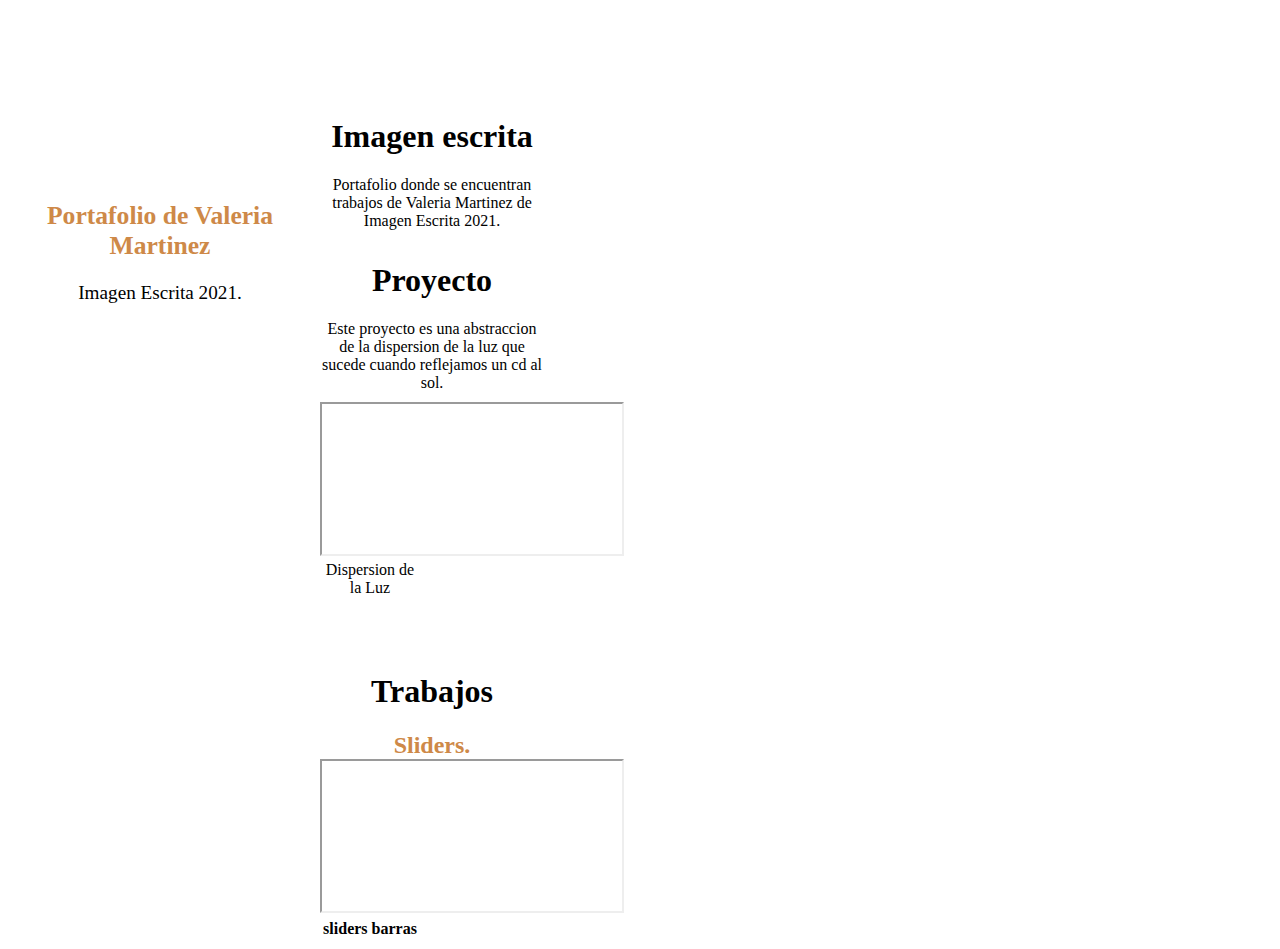
==== index.html @ 04910fdc "cambios 13 de nov" ====
<!DOCTYPE html>
<html lang="en">
<head>
    <meta charset="UTF-8">
    <meta name="viewport" content="width=device-width, initial-scale=1.0">
    <meta http-equiv="X-UA-Compatible" content="ie=edge">
   <link rel="stylesheet" href="https://use.fontawesome.com/releases/v5.4.1/css/all.css" integrity="sha384-5sAR7xN1Nv6T6+dT2mhtzEpVJvfS3NScPQTrOxhwjIuvcA67KV2R5Jz6kr4abQsz" crossorigin="anonymous">
    <link rel="stylesheet" href="style.css">
    <title>Portafolio Valeria Martinez </title>
</head>
<body>

            <div class="grid-2">
                <div class="section-1"> 

    <div class="grid-2">
        <div class="section-1">
           

            <h2> Portafolio de Valeria Martinez</h2>
            <p>Imagen Escrita 2021.</p>
            <a href="#"><i class="fab fa-github"></i></a>
        </div>

              <div class="section-2">
            <h1>Imagen escrita</h1>
            <p>Portafolio donde se encuentran trabajos de Valeria Martinez de Imagen Escrita 2021.</p>
        

<h1> Proyecto </h1>
<p>Este proyecto es una abstraccion de la dispersion de la luz que sucede cuando reflejamos un cd al sol.</p>
<iframe src="https://editor.p5js.org/valeriaMartinez/full/4RikiCafv"></iframe>
<a href="https://editor.p5js.org/valeriaMartinez/full/4RikiCafv">Dispersion de la Luz</a>
<br>
<br>
<br>

      
    

<h1>Trabajos</h1>
<H2> Sliders. </ H2> 
<iframe src="https://preview.p5js.org/valeriaMartinez/embed/uG0irBVep"></iframe>
<a href="https://preview.p5js.org/valeriaMartinez/present/uG0irBVep">sliders barras</a>


         </div>
    </div>
</body>
</html>
---- style.css ----
/* global */

.grid-2{
    display: grid;
    grid-template-columns: repeat(2,1fr);
}

body{
    margin: 0;
    padding: 0;
    Font-family: Baskerville, Baskerville Old Face, Garamond, Times New Roman, serif;

    Font-family: Baskerville, Baskerville Old Face, Garamond, Times New Roman, serif;
    background-color: #fff;
    color: #000000;

}

h2,.white{
    color: #ce8948;
}

a{
    color: #000;
    text-decoration: none;
}
/* section 1 */
.section-1{
    padding-top: 10vh;
    text-align: center;
}

.section-1 p{
    font-size: 1rem;
    font-size: 1.2rem;
    padding-bottom: 10px;
    margin:0;
}

.section-1 h2{
    font-size: 1.6rem;
    margin-bottom: 10x;
}

.section-1 a{
    font-size: 1rem;
    padding: 10px;
}
/* section 2 */
.section-2{
    padding-top: 0.7vh;
    width: 70%;
    font-size: rem;
}

.section-2 h2{
    font-size: 1.5rem;
    margin-bottom: 10px;
}

.section-2 p{
    font-size: 1rem;
    padding-bottom: 10px;
    margin:0;
}

.section-2 a{
    display: block;
    padding: 1px;
    font-size: 1rem;
    padding-left: 0;
    width: 100px;
}
/* animations / utilities */
.section-2 a:hover{
    font-size: 1.3rem;
    color: #fff;
    cursor: pointer;
    transition: 0.2s;
}

.section-1 a:hover{
    color: #fff;
    cursor: pointer;
    transition: 0.3s;
}

.white:hover{
    position: relative;
    padding-left: 10px;
}

/* media queres */
@media(max-width:780px){
    .grid-2{
        grid-template-columns: 1fr;
    }
    .section-1{
        padding:0;
        padding-top: 5rem;
    }
    .section-2{
        padding: 0;
        padding-left: 1.5rem;
        padding-top: 2rem;
    }
}
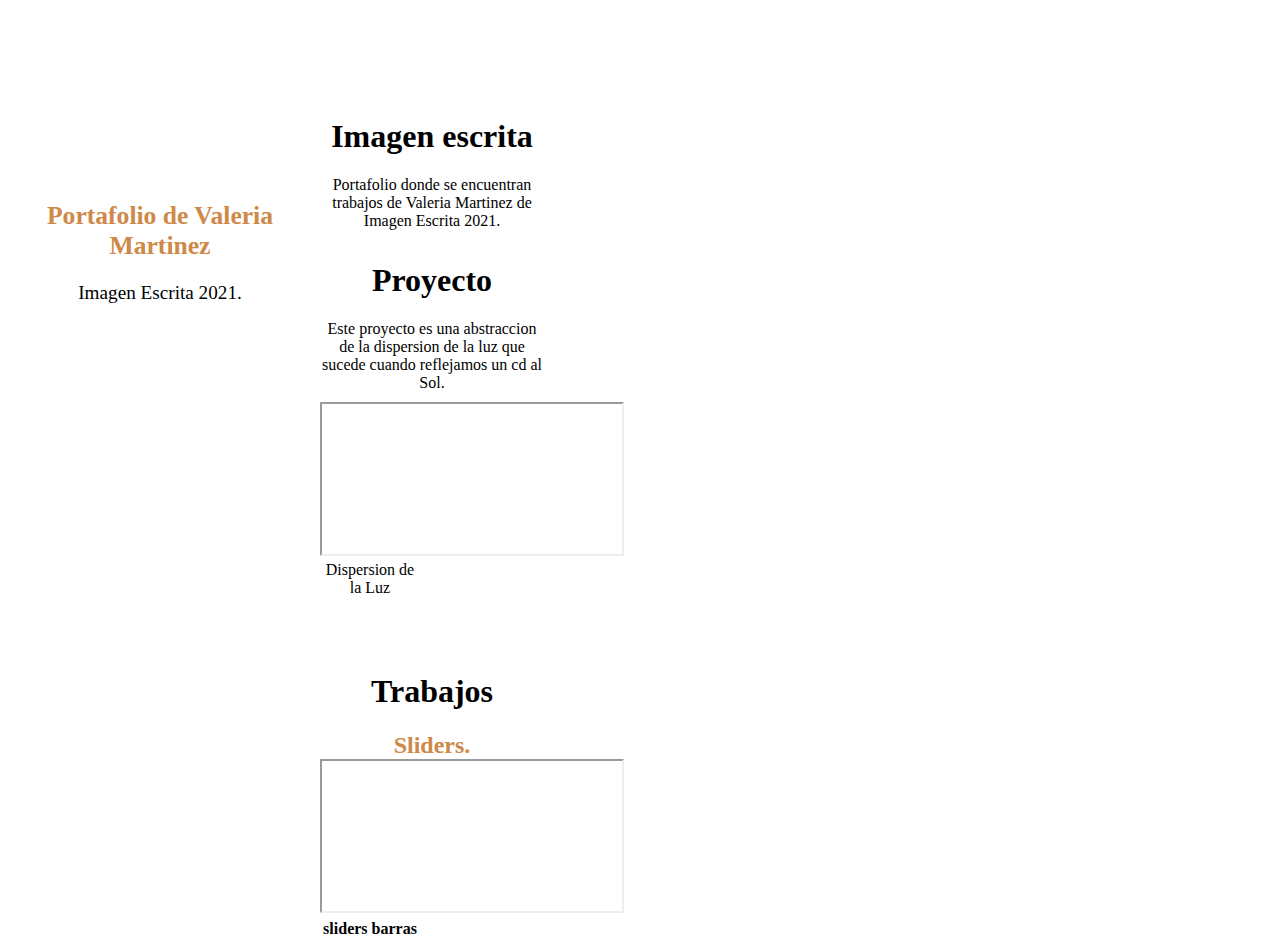
==== commit c08841f6: "13nov 2" ====
--- a/index.html
+++ b/index.html
@@ -28,7 +28,7 @@
         
 
 <h1> Proyecto </h1>
-<p>Este proyecto es una abstraccion de la dispersion de la luz que sucede cuando reflejamos un cd al sol.</p>
+<p>Este proyecto es una abstraccion de la dispersion de la luz que sucede cuando reflejamos un cd al Sol.</p>
 <iframe src="https://editor.p5js.org/valeriaMartinez/full/4RikiCafv"></iframe>
 <a href="https://editor.p5js.org/valeriaMartinez/full/4RikiCafv">Dispersion de la Luz</a>
 <br>
@@ -47,4 +47,4 @@
          </div>
     </div>
 </body>
-</html>+</html>
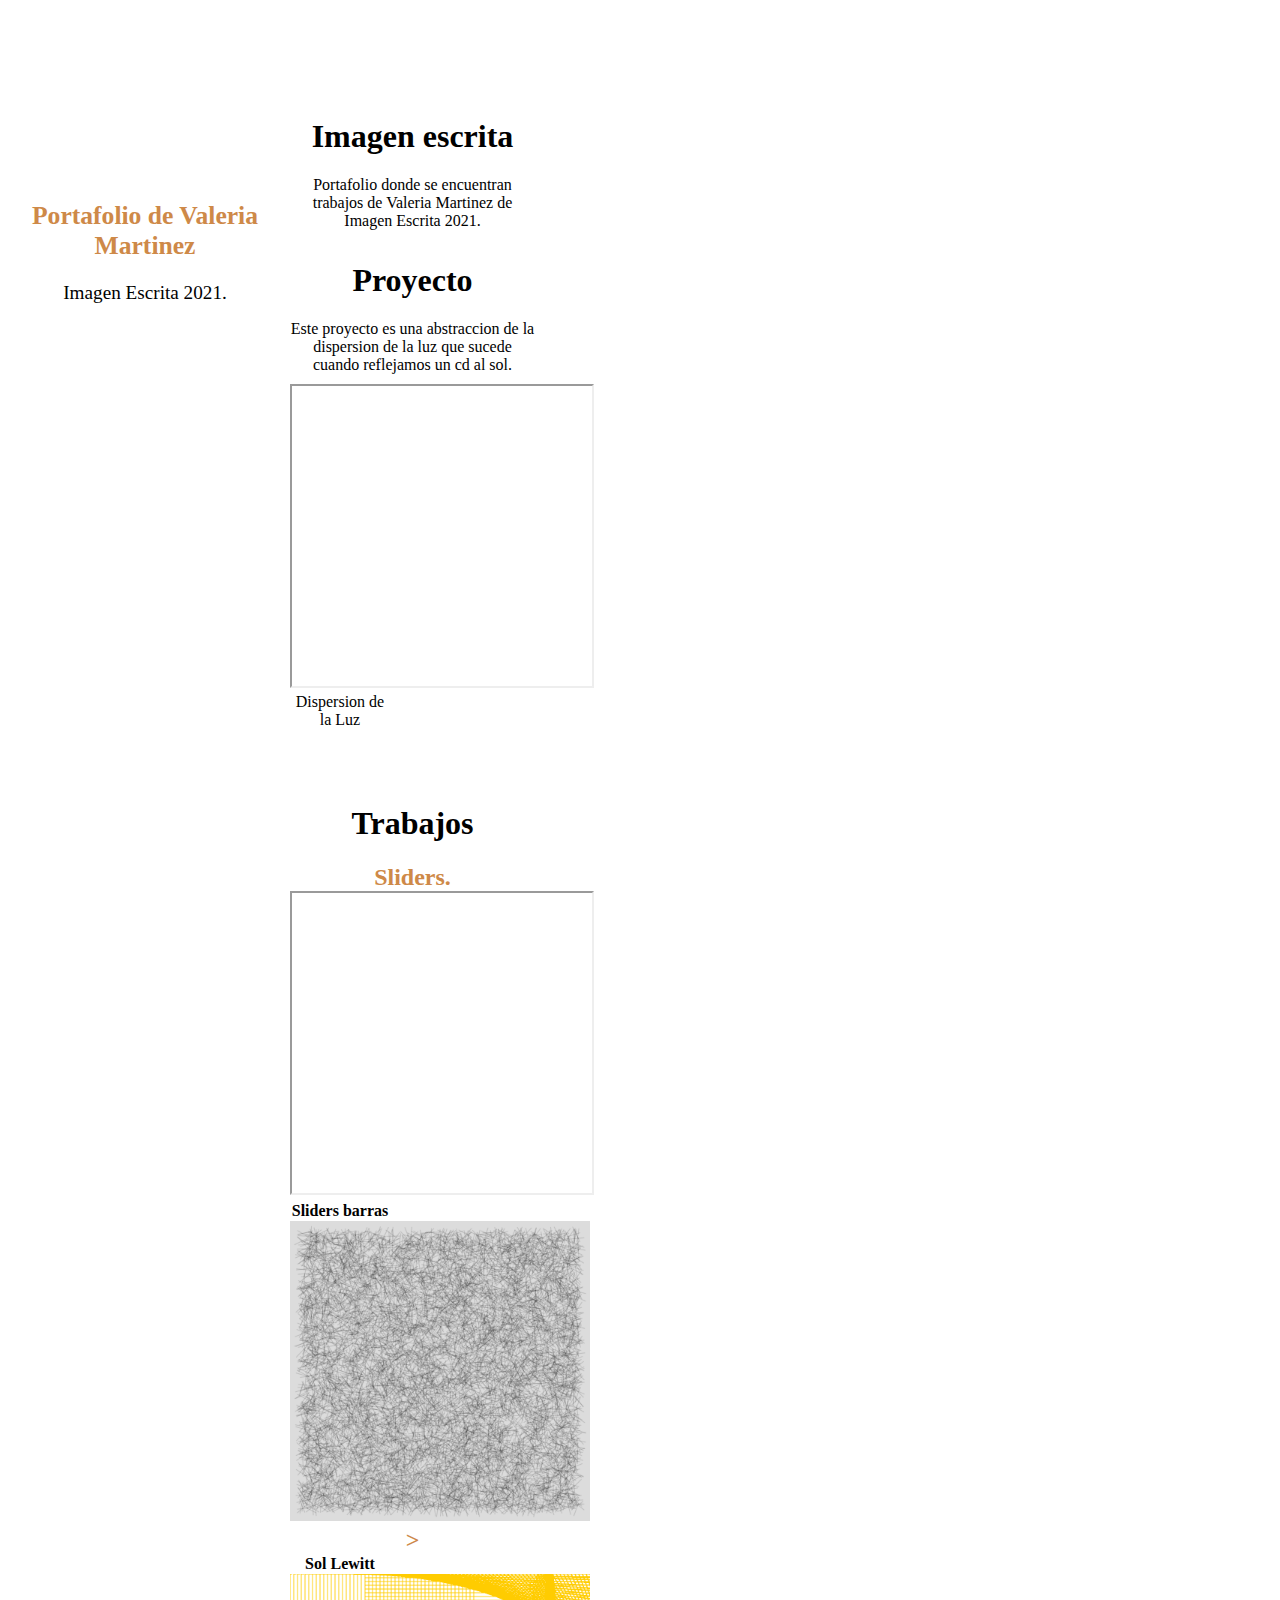
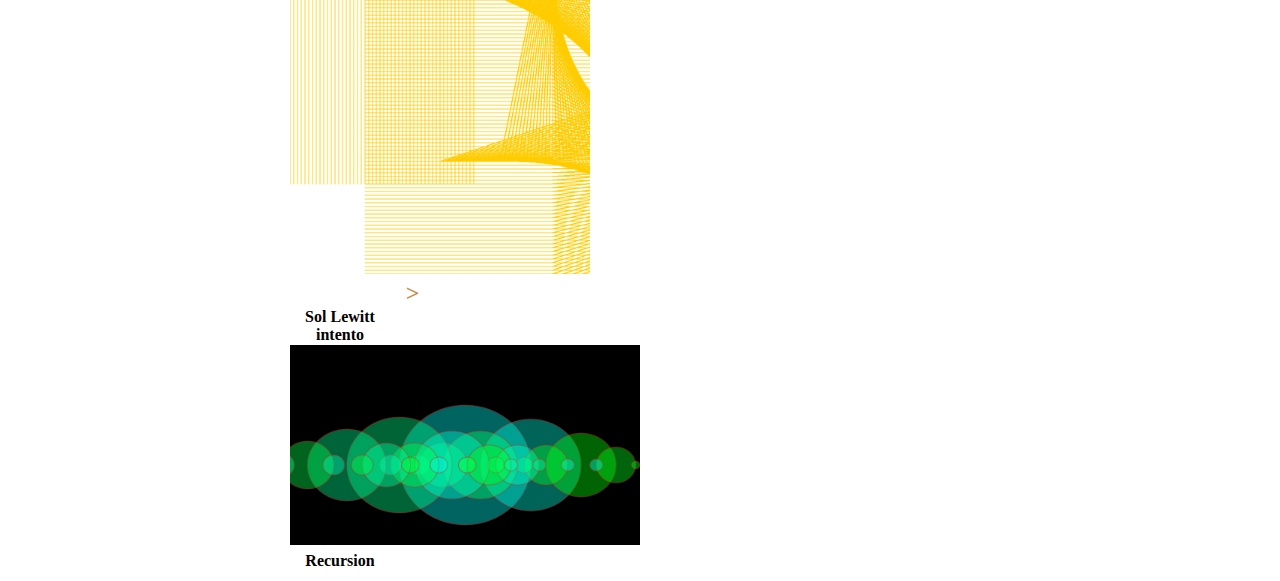
==== commit 793aae31: "imagenes 14nov" ====
--- a/index.html
+++ b/index.html
@@ -28,8 +28,12 @@
         
 
 <h1> Proyecto </h1>
-<p>Este proyecto es una abstraccion de la dispersion de la luz que sucede cuando reflejamos un cd al Sol.</p>
-<iframe src="https://editor.p5js.org/valeriaMartinez/full/4RikiCafv"></iframe>
+<p>Este proyecto es una abstraccion de la dispersion de la luz que sucede cuando reflejamos un cd al sol.</p>
+<iframe src="https://editor.p5js.org/valeriaMartinez/full/4RikiCafv"
+width="300px"
+height="300px"
+
+></iframe>
 <a href="https://editor.p5js.org/valeriaMartinez/full/4RikiCafv">Dispersion de la Luz</a>
 <br>
 <br>
@@ -40,11 +44,38 @@
 
 <h1>Trabajos</h1>
 <H2> Sliders. </ H2> 
-<iframe src="https://preview.p5js.org/valeriaMartinez/embed/uG0irBVep"></iframe>
-<a href="https://preview.p5js.org/valeriaMartinez/present/uG0irBVep">sliders barras</a>
+<iframe src="https://preview.p5js.org/valeriaMartinez/embed/uG0irBVep" 
+width="300px"
+height="300px"
+></iframe>
+<a href="https://preview.p5js.org/valeriaMartinez/present/uG0irBVep">Sliders barras</a>
+
+
+<img src="img/solewitt.png"
+height="300px"
+width="300px">
+></iframe>
+<a href="https://editor.p5js.org/valeriaMartinez/full/BA-bRgrNU">Sol Lewitt </a>
+
+
+<img src="img/solPropio.png"
+width="300px"
+height="300px">
+></iframe>
+<a href="https://editor.p5js.org/valeriaMartinez/full/0T46kq6ZM">Sol Lewitt intento  </a>
+
+
+<img src= "img/recursion.png"
+width="350px"
+height="200px">
+<a href="https://editor.p5js.org/valeriaMartinez/full/CN07SdC0Y">Recursion</a>
+
+
+
+
 
 
          </div>
     </div>
 </body>
-</html>
+</html>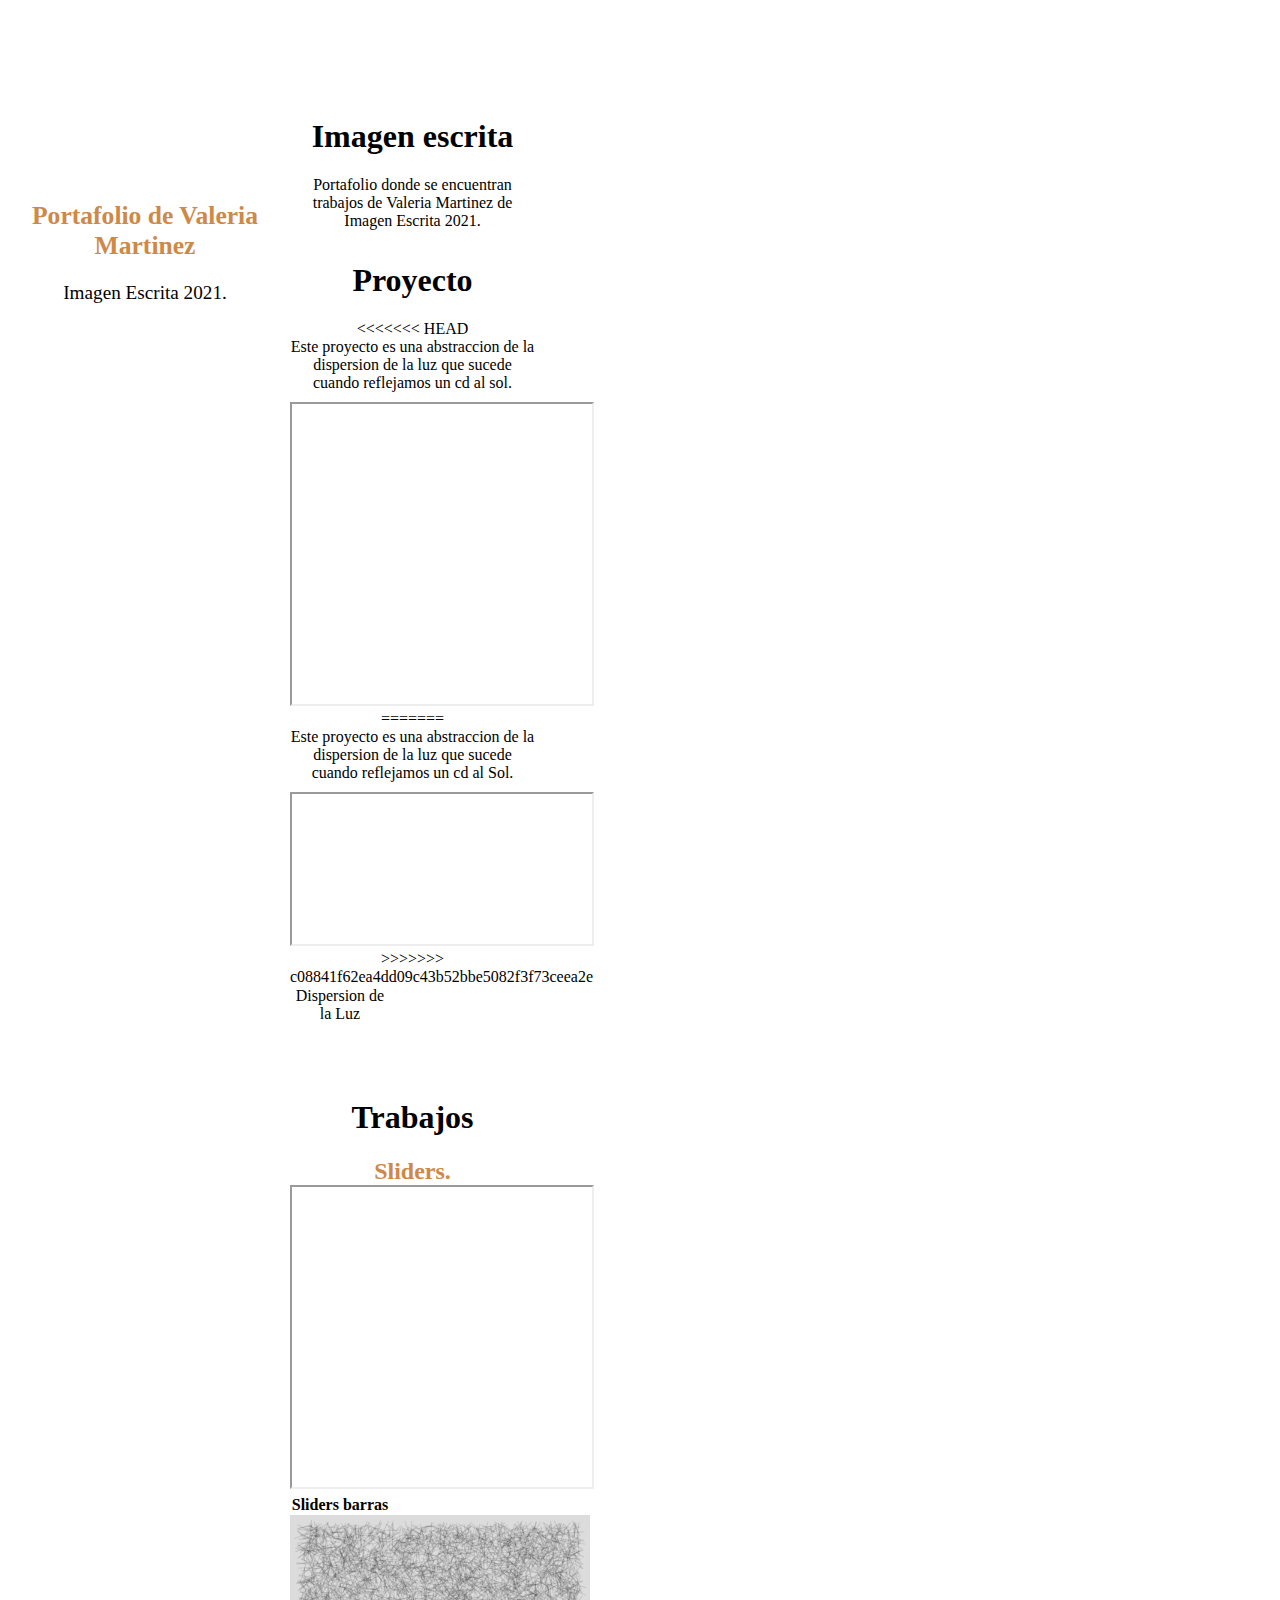
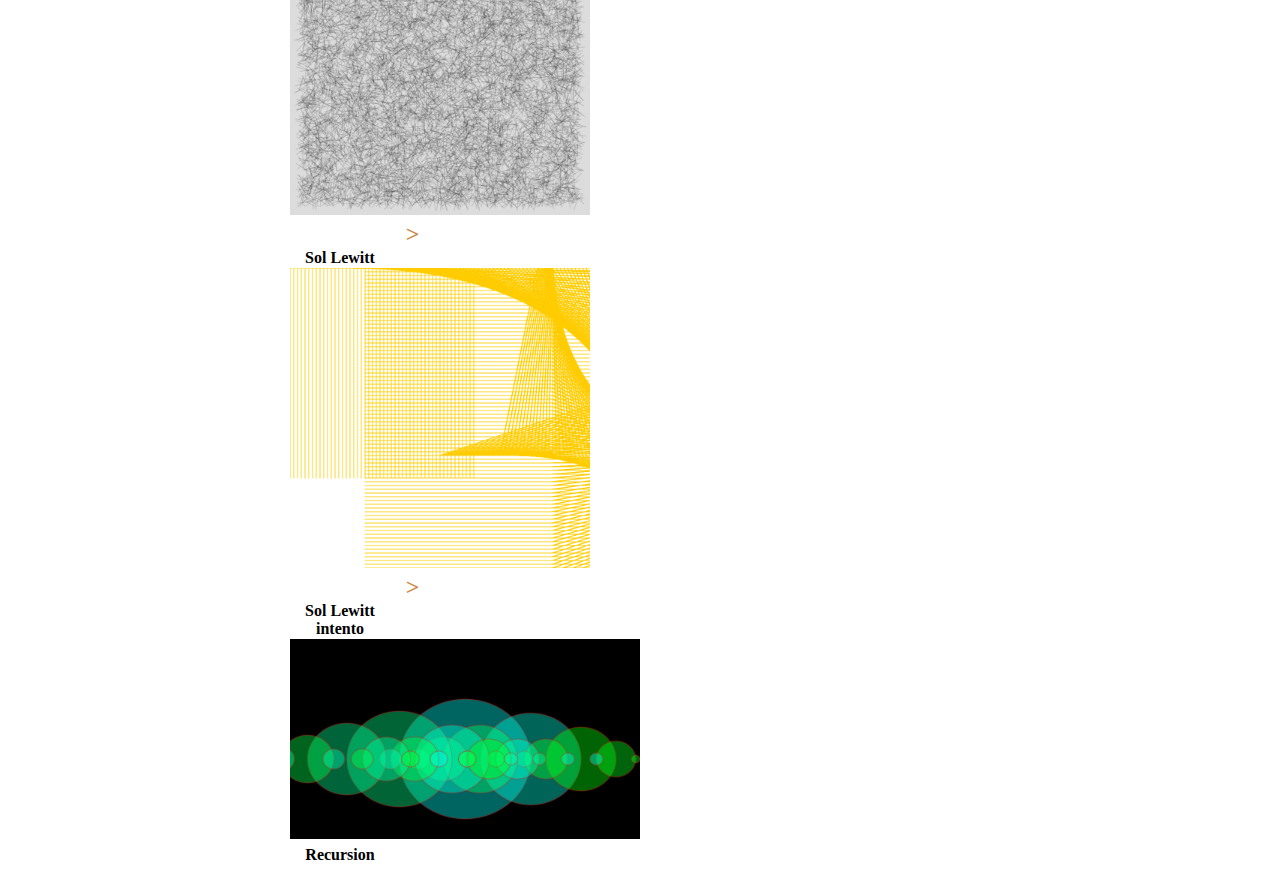
==== commit 6940b9ef: "Update index.html" ====
--- a/index.html
+++ b/index.html
@@ -28,12 +28,17 @@
         
 
 <h1> Proyecto </h1>
+<<<<<<< HEAD
 <p>Este proyecto es una abstraccion de la dispersion de la luz que sucede cuando reflejamos un cd al sol.</p>
 <iframe src="https://editor.p5js.org/valeriaMartinez/full/4RikiCafv"
 width="300px"
 height="300px"
 
 ></iframe>
+=======
+<p>Este proyecto es una abstraccion de la dispersion de la luz que sucede cuando reflejamos un cd al Sol.</p>
+<iframe src="https://editor.p5js.org/valeriaMartinez/full/4RikiCafv"></iframe>
+>>>>>>> c08841f62ea4dd09c43b52bbe5082f3f73ceea2e
 <a href="https://editor.p5js.org/valeriaMartinez/full/4RikiCafv">Dispersion de la Luz</a>
 <br>
 <br>
@@ -78,4 +83,4 @@
          </div>
     </div>
 </body>
-</html>+</html>
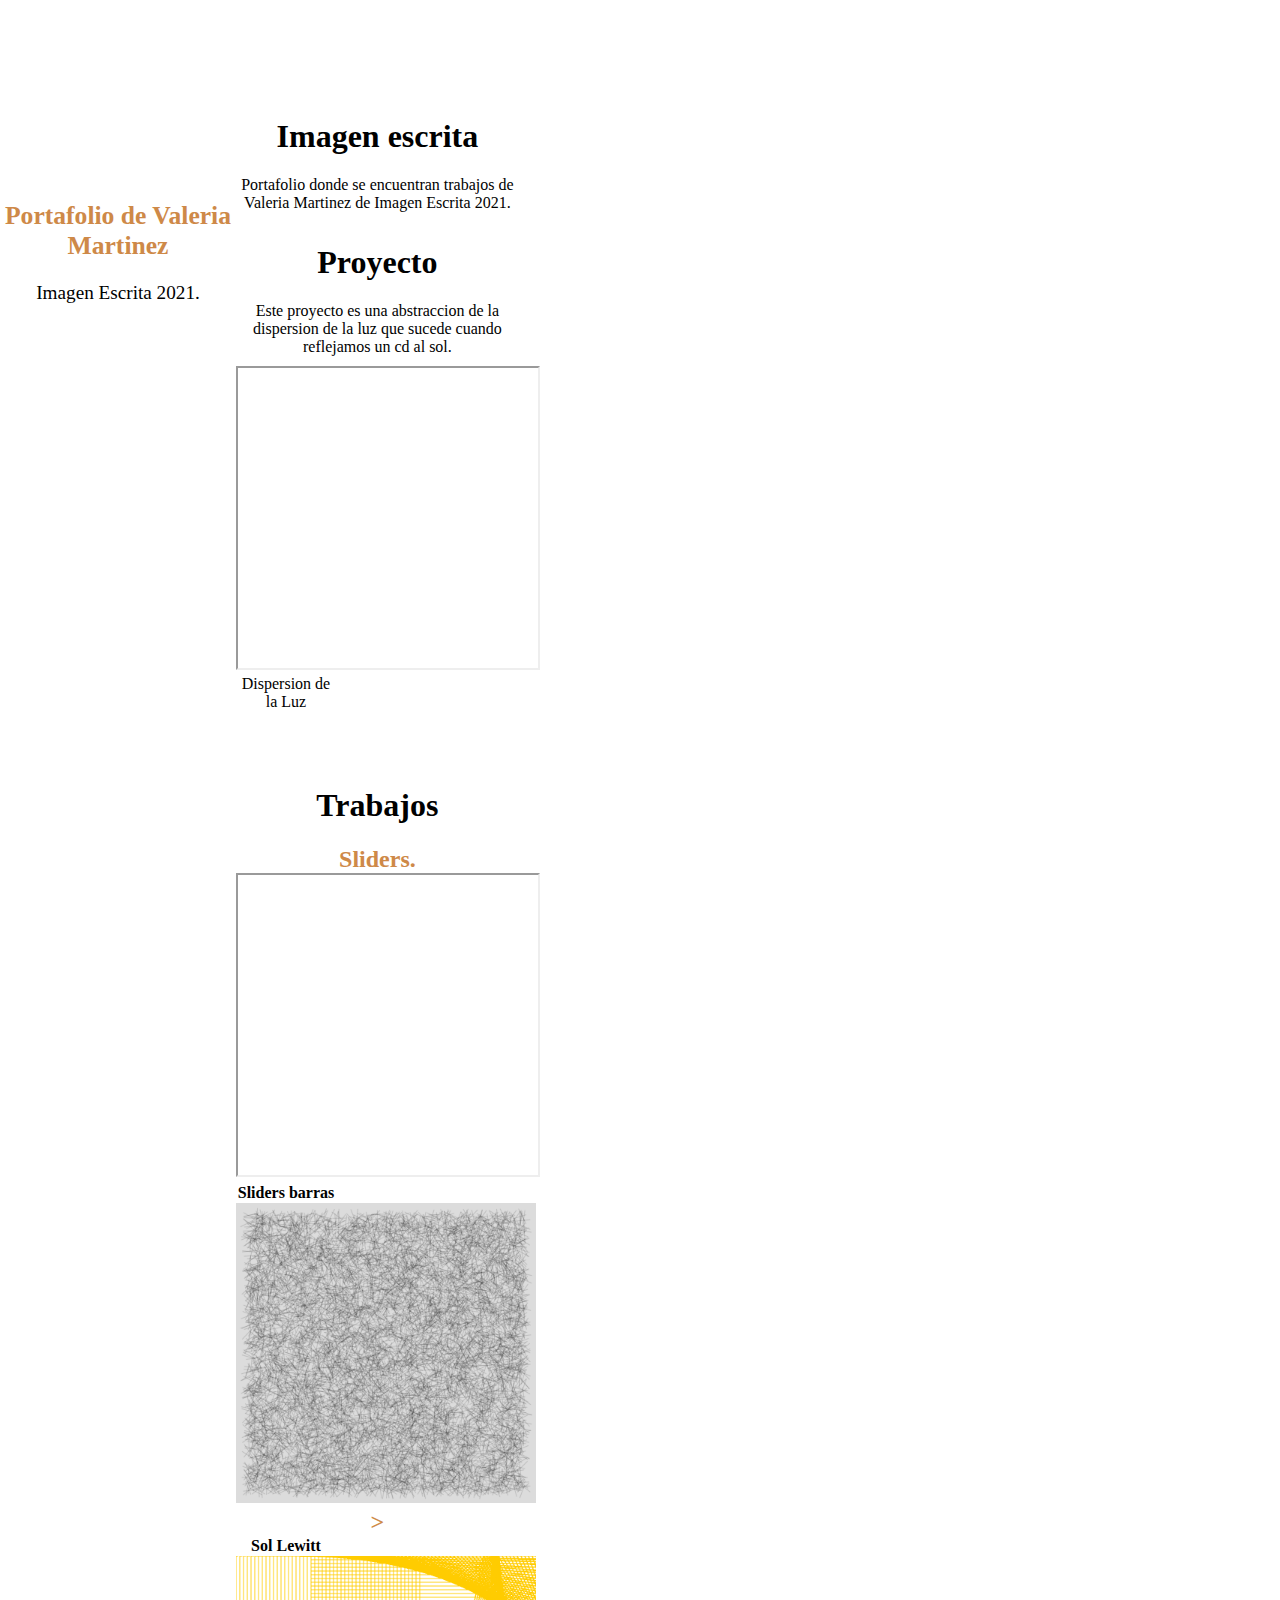
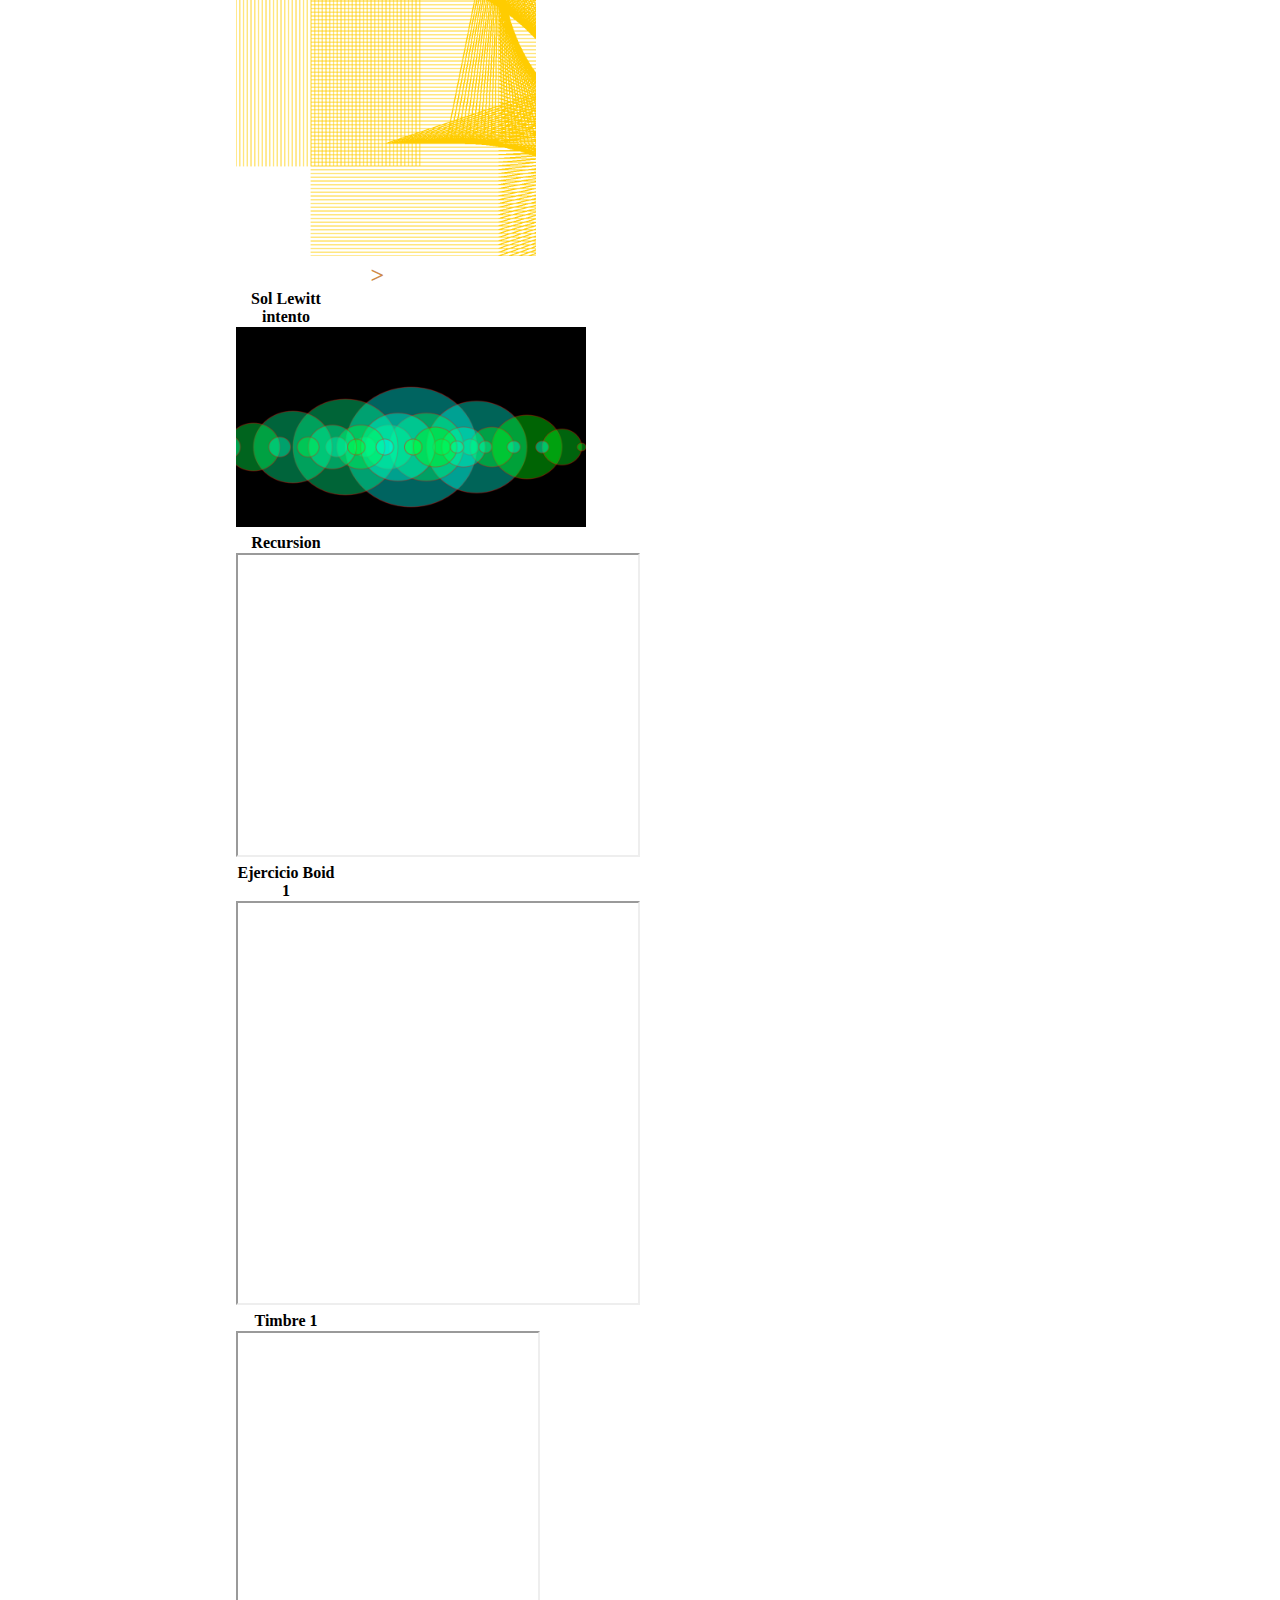
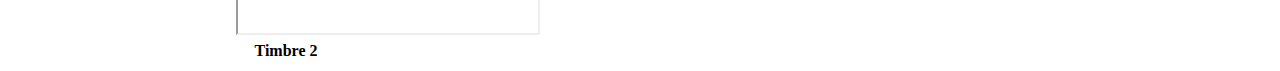
==== commit 6e012036: "14nov 222" ====
--- a/index.html
+++ b/index.html
@@ -28,21 +28,21 @@
         
 
 <h1> Proyecto </h1>
-<<<<<<< HEAD
+
 <p>Este proyecto es una abstraccion de la dispersion de la luz que sucede cuando reflejamos un cd al sol.</p>
 <iframe src="https://editor.p5js.org/valeriaMartinez/full/4RikiCafv"
 width="300px"
 height="300px"
 
 ></iframe>
-=======
-<p>Este proyecto es una abstraccion de la dispersion de la luz que sucede cuando reflejamos un cd al Sol.</p>
-<iframe src="https://editor.p5js.org/valeriaMartinez/full/4RikiCafv"></iframe>
->>>>>>> c08841f62ea4dd09c43b52bbe5082f3f73ceea2e
+
 <a href="https://editor.p5js.org/valeriaMartinez/full/4RikiCafv">Dispersion de la Luz</a>
 <br>
 <br>
 <br>
+
+
+
 
       
     
@@ -78,6 +78,28 @@
 
 
 
+<iframe src="https://editor.p5js.org/valeriaMartinez/full/oRG5k6JpB"
+width="400px"
+height="300px"
+></iframe>
+<a href="https://editor.p5js.org/valeriaMartinez/full/oRG5k6JpB">Ejercicio Boid 1</a>
+
+
+
+<iframe src="https://editor.p5js.org/valeriaMartinez/full/9NfJyDlGf"
+width="400px"
+height="400px"
+></iframe>
+
+<a href="https://editor.p5js.org/valeriaMartinez/full/9NfJyDlGf">Timbre 1 </a>
+
+
+<iframe src="https://editor.p5js.org/valeriaMartinez/full/CMgzHNNT7"
+width="300px"
+height="300px"
+></iframe>
+<a href="https://editor.p5js.org/valeriaMartinez/full/CMgzHNNT7">Timbre 2 </a>
+
 
 
          </div>
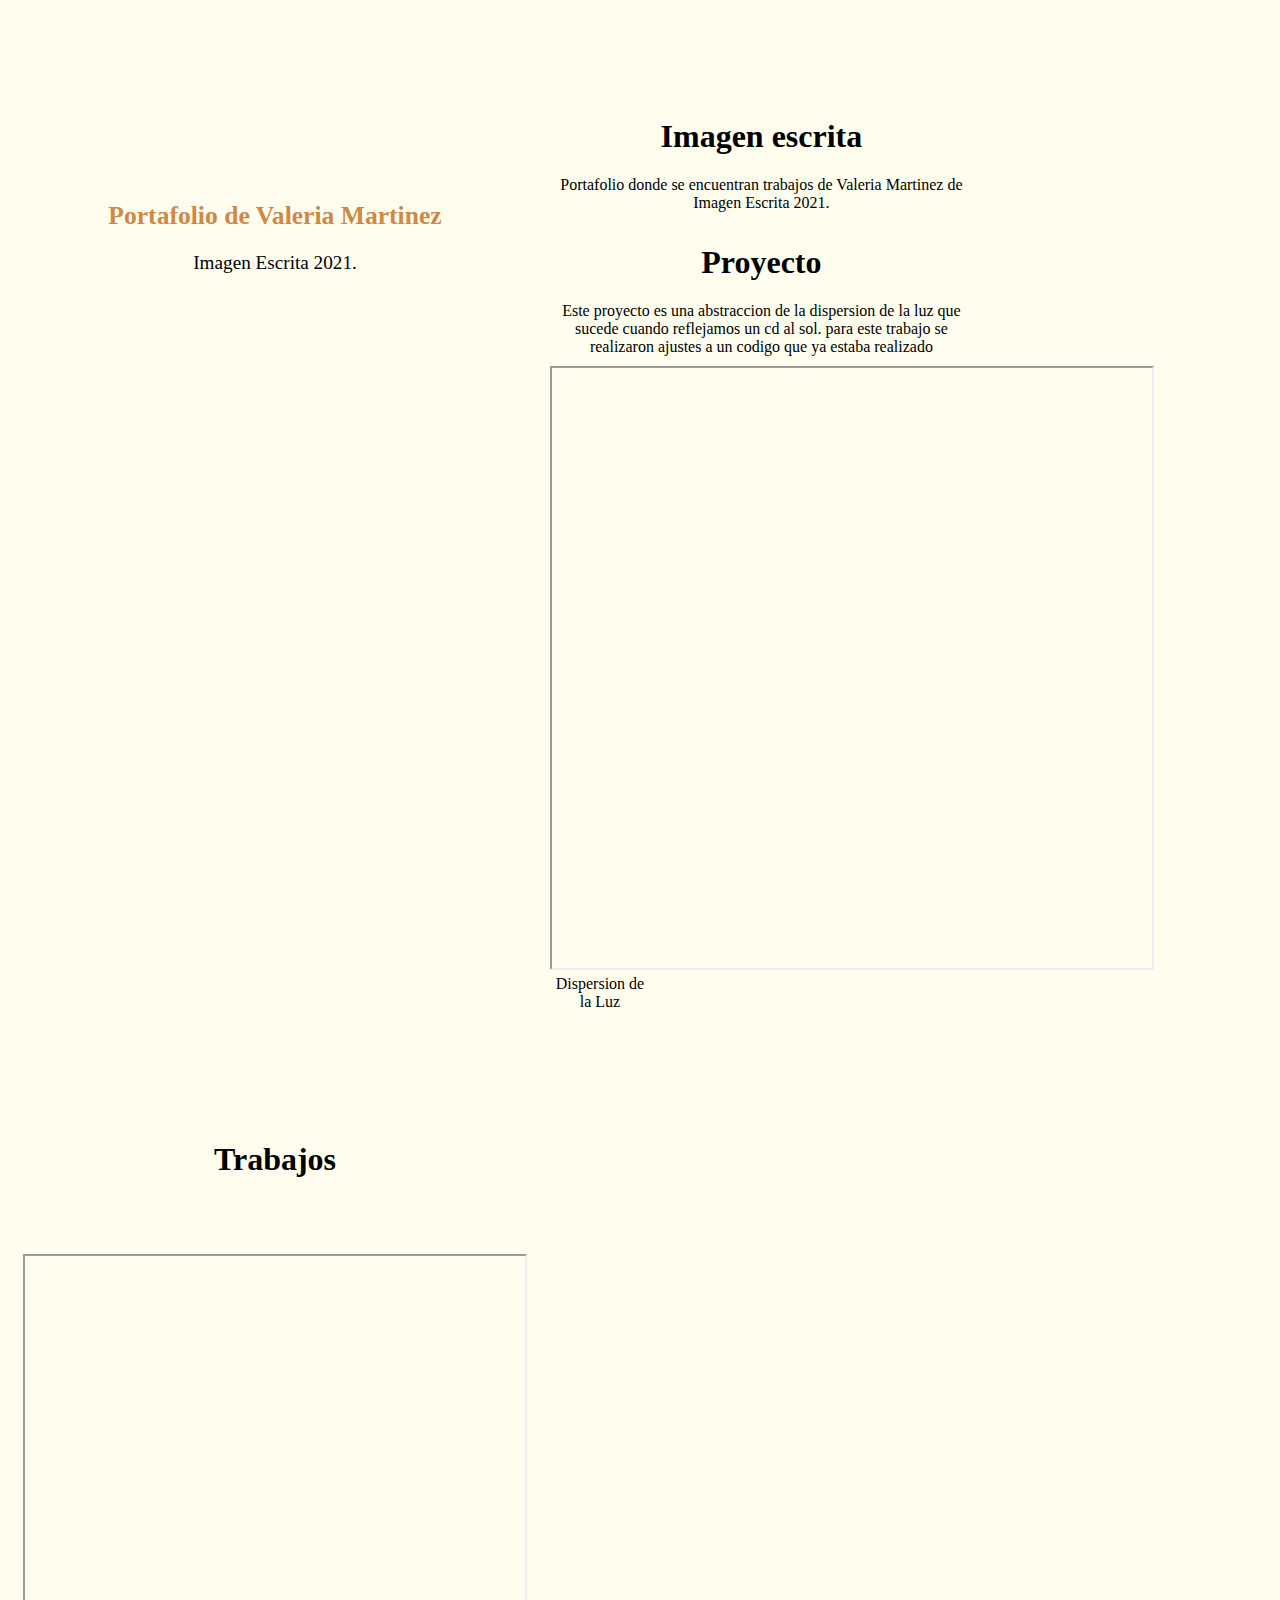
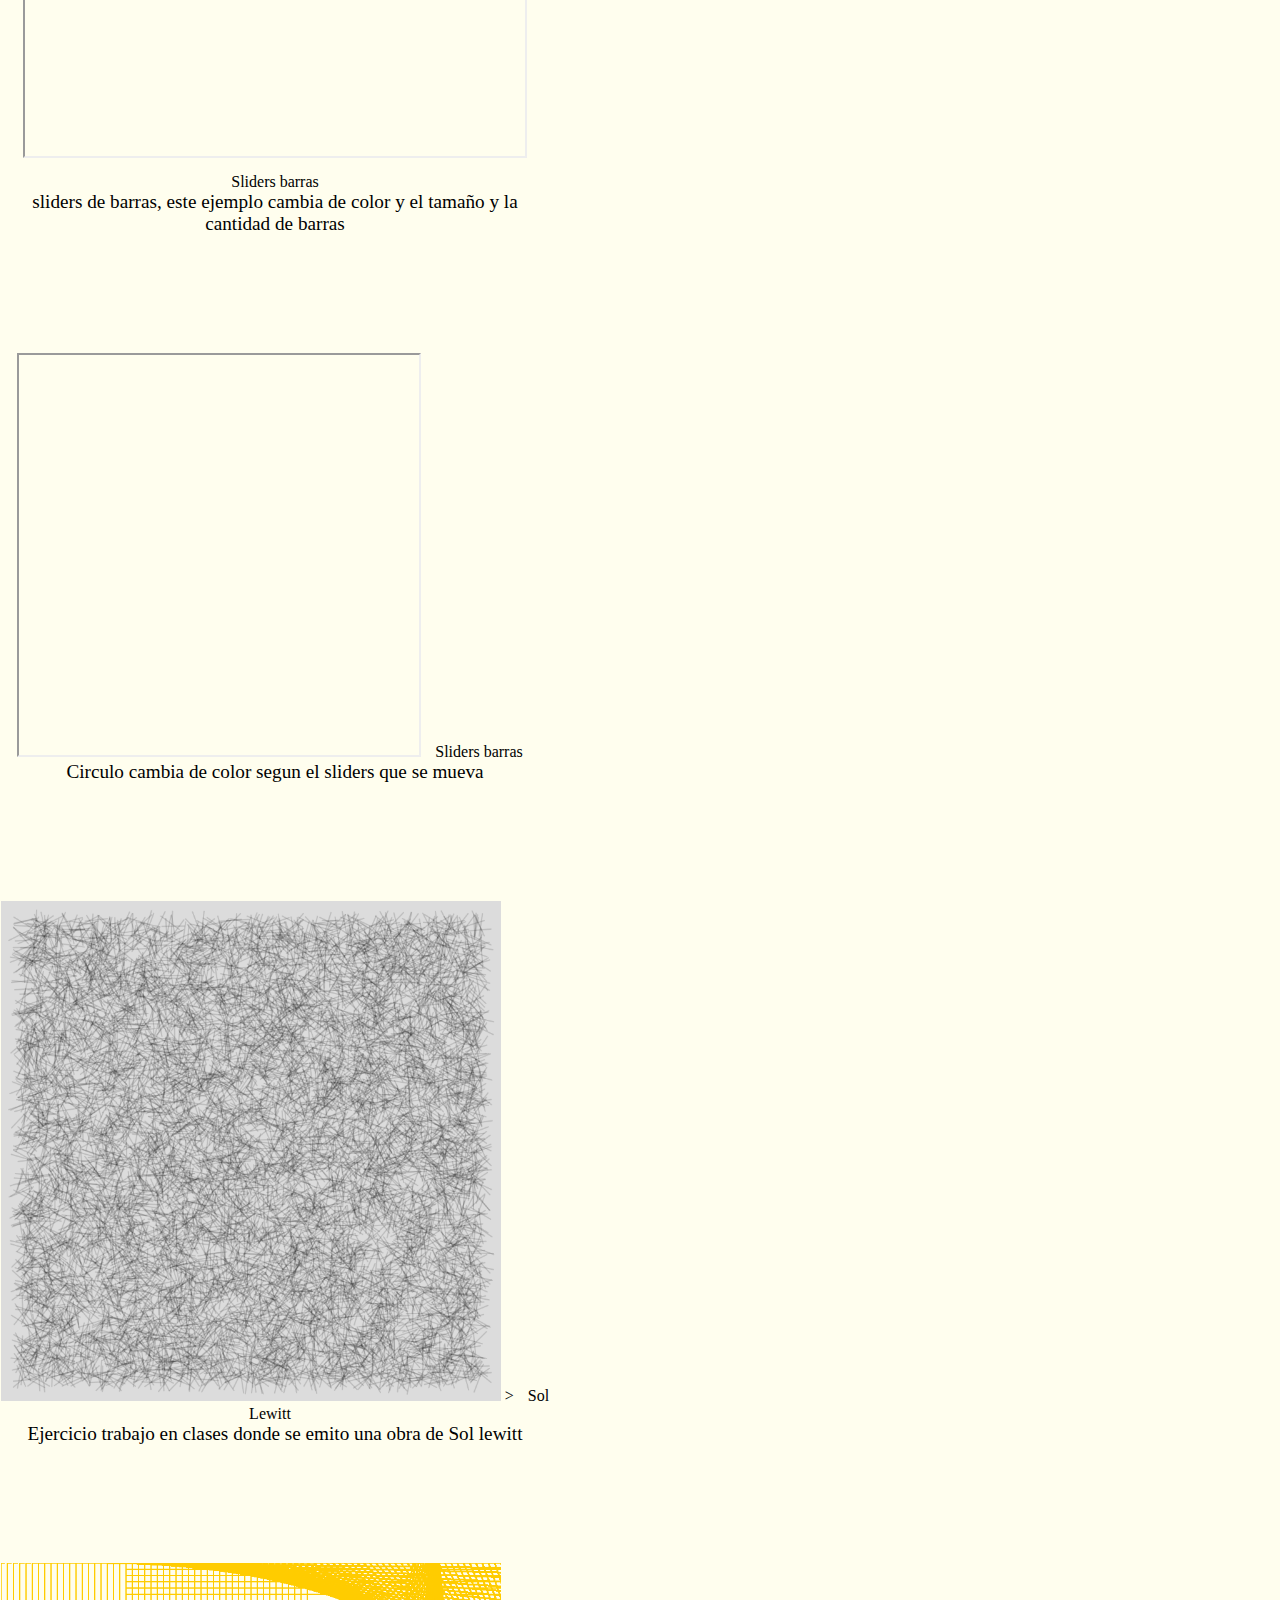
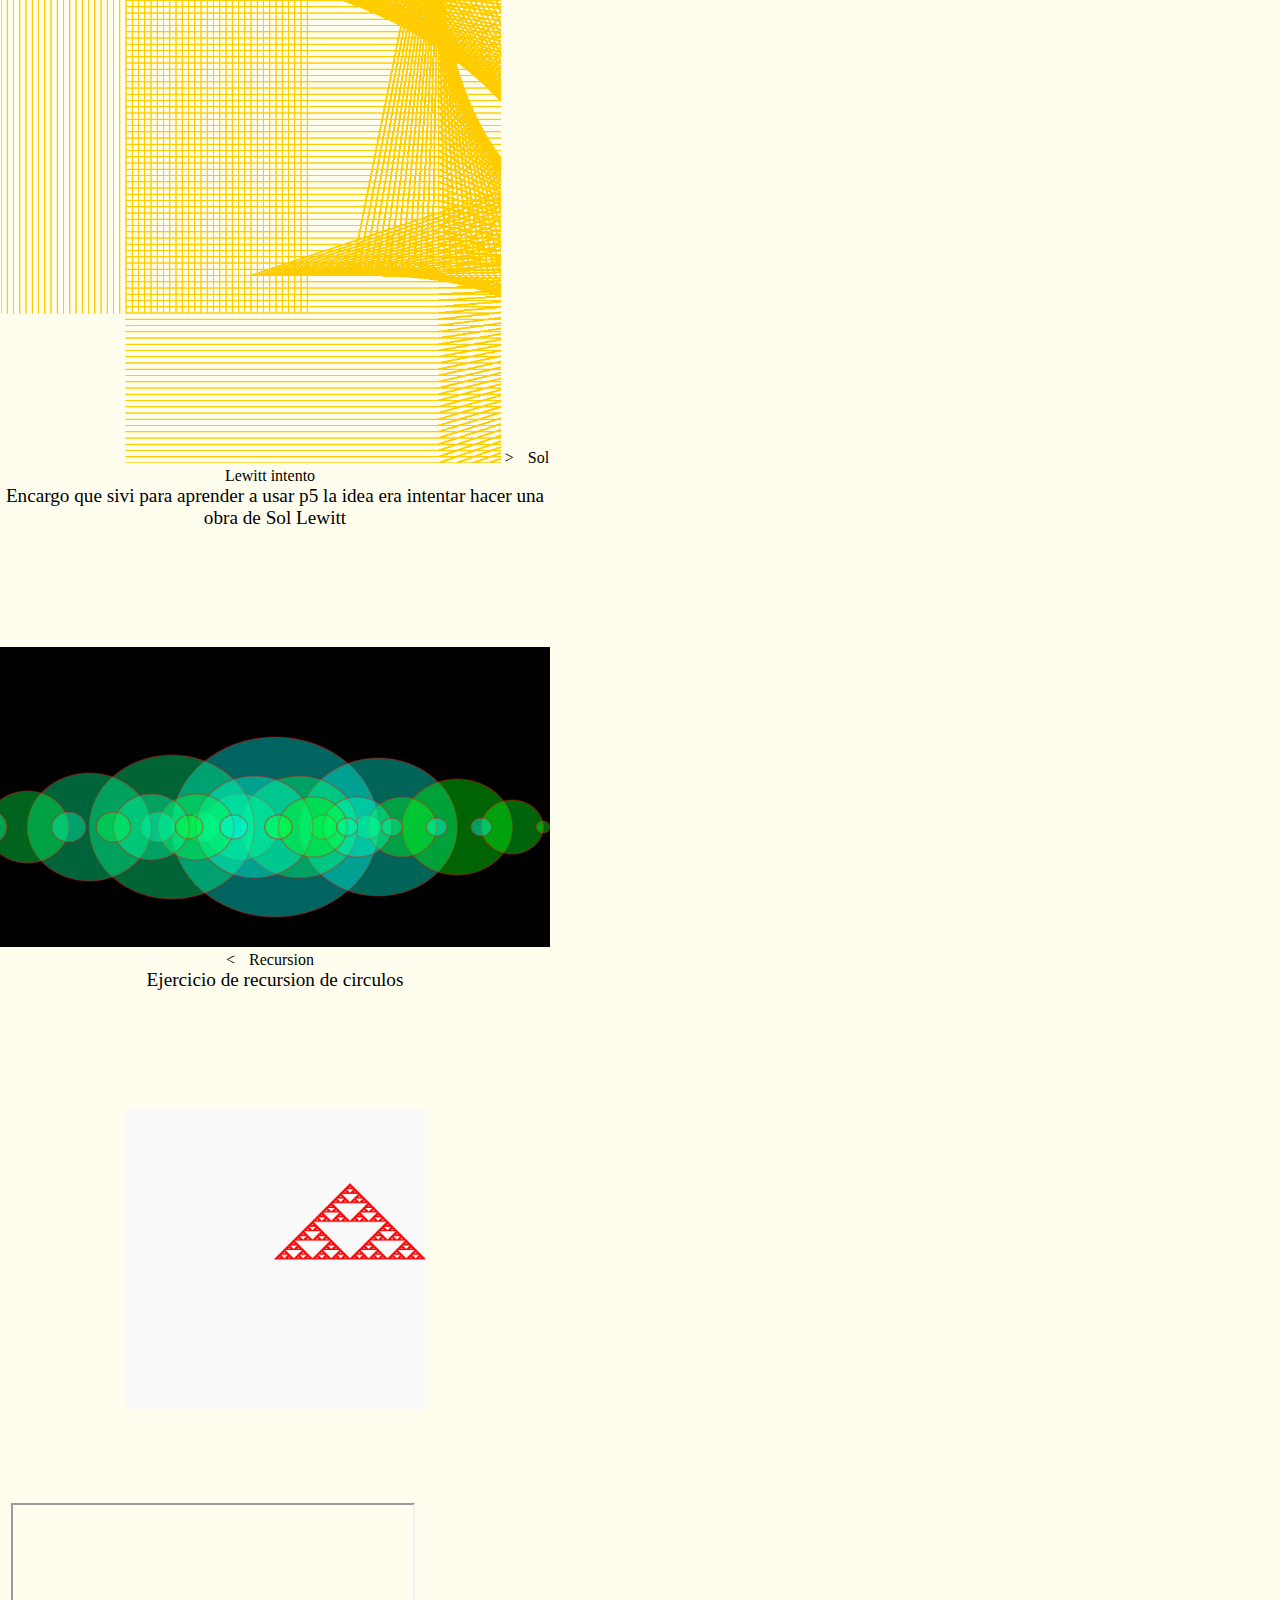
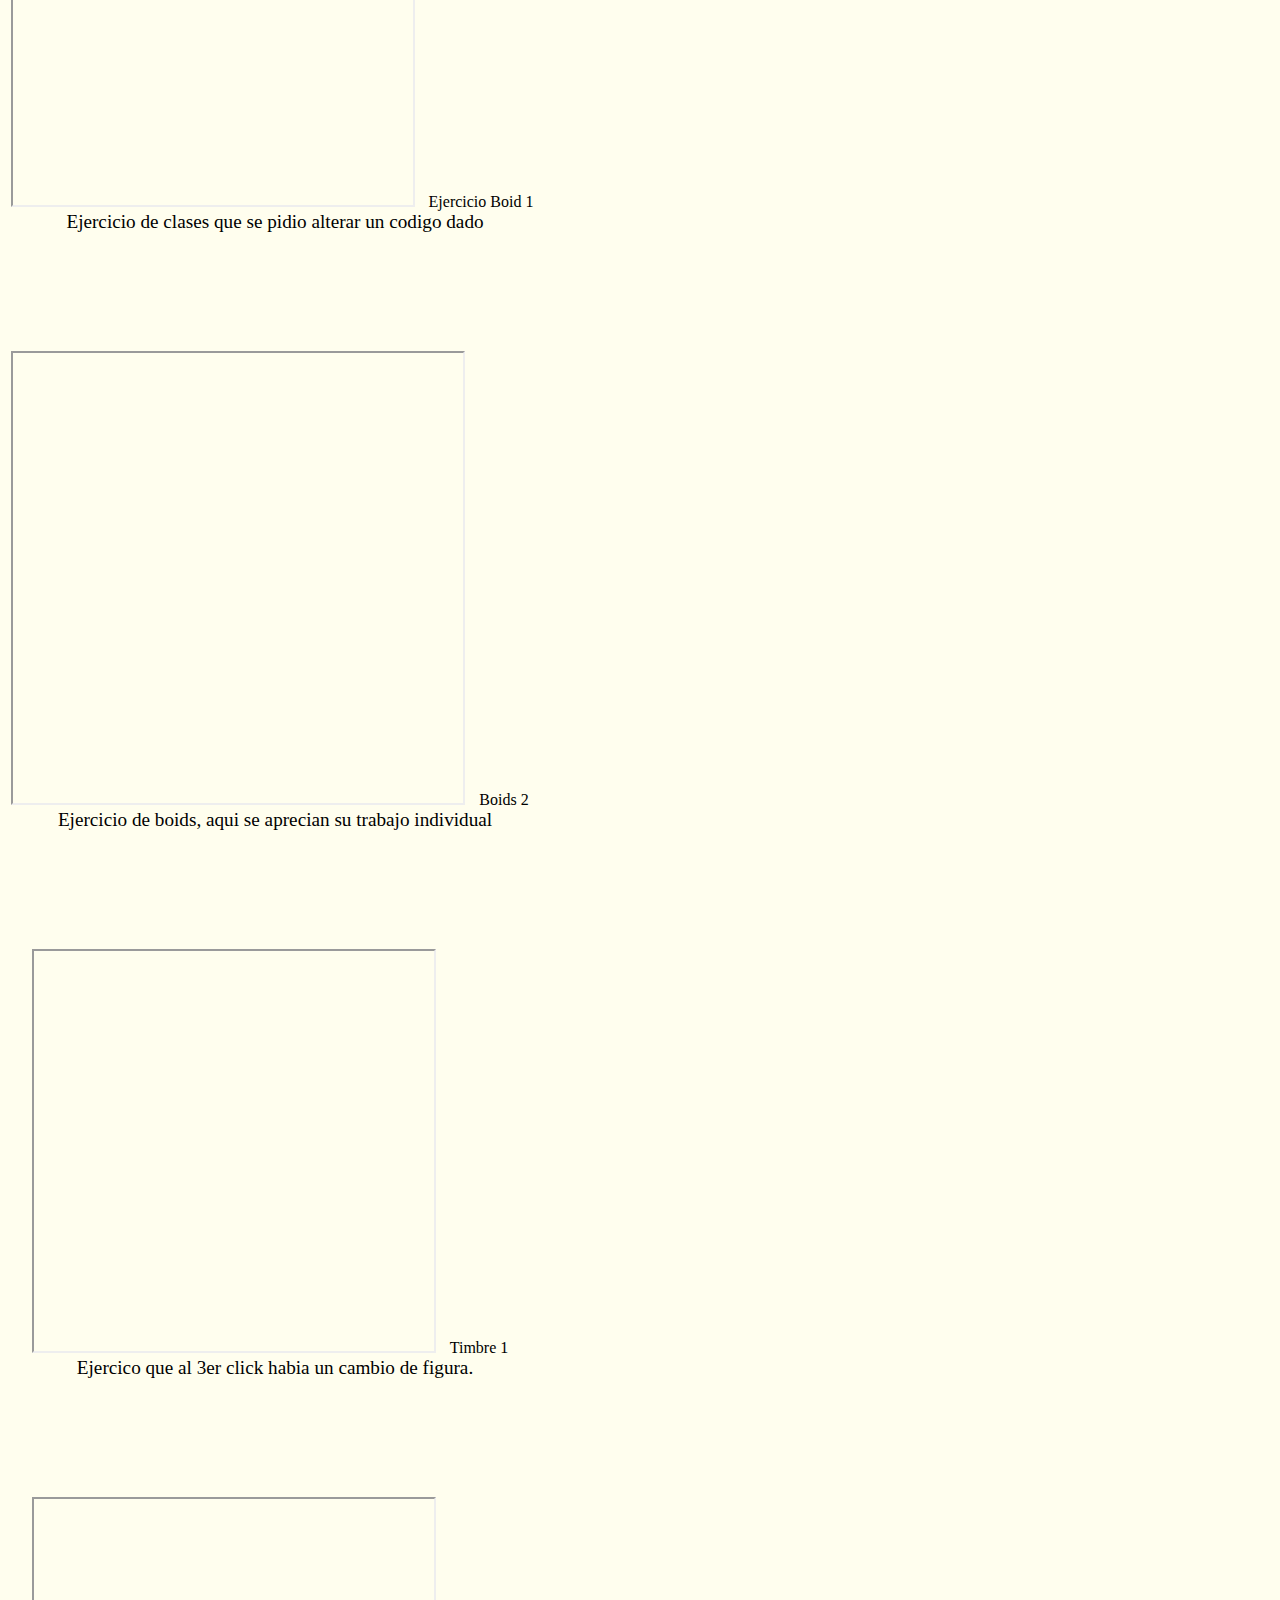
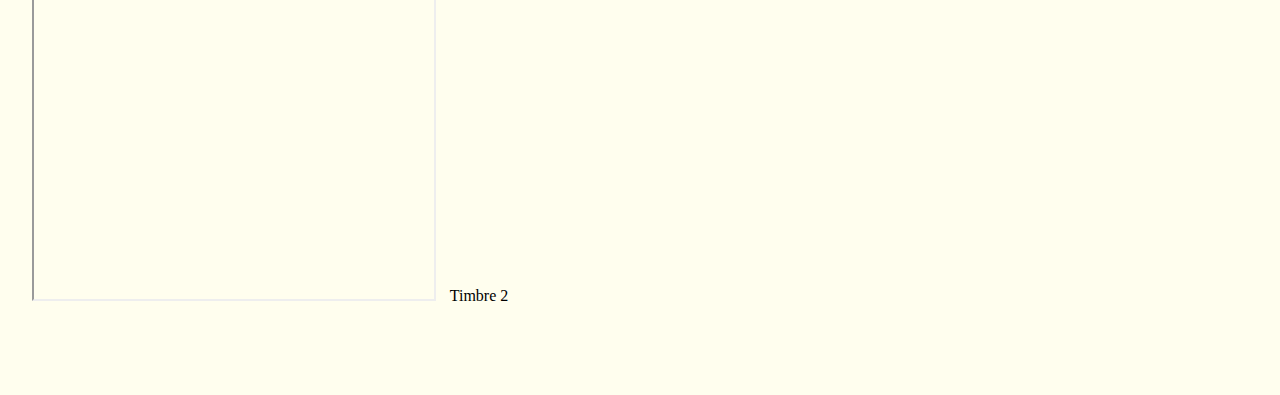
==== commit 22aca687: "images listas" ====
--- a/index.html
+++ b/index.html
@@ -29,62 +29,157 @@
 
 <h1> Proyecto </h1>
 
-<p>Este proyecto es una abstraccion de la dispersion de la luz que sucede cuando reflejamos un cd al sol.</p>
+<p>Este proyecto es una abstraccion de la dispersion de la luz que sucede cuando reflejamos un cd al sol.
+para este trabajo se realizaron ajustes a un codigo que ya estaba realizado
+</p>
 <iframe src="https://editor.p5js.org/valeriaMartinez/full/4RikiCafv"
-width="300px"
-height="300px"
-
+width="600px"
+height="600px"
 ></iframe>
 
 <a href="https://editor.p5js.org/valeriaMartinez/full/4RikiCafv">Dispersion de la Luz</a>
-<br>
-<br>
-<br>
-
-
+
+<br>
+<br>
+<br>
+<br>
+<br>
+<br>
+</div>
 
 
       
     
-
+<div class="section-3 ">
+    
+       
 <h1>Trabajos</h1>
-<H2> Sliders. </ H2> 
+
+<br>
+<br>
+<br>
+
+<p align="center">
 <iframe src="https://preview.p5js.org/valeriaMartinez/embed/uG0irBVep" 
+width="500px"
+height="500px">
+</iframe>
+</p>
+
+<a href="https://preview.p5js.org/valeriaMartinez/present/uG0irBVep">Sliders barras</a>
+<p> sliders de barras, este ejemplo cambia de color y el tamaño y la cantidad de barras</p>
+
+
+<br>
+<br>
+<br>
+<br>
+<br>
+<br>
+
+<iframe src="https://editor.p5js.org/valeriaMartinez/full/bAGFxihdn"
+width="400px"
+height="400px"
+></iframe>
+<a href="https://editor.p5js.org/valeriaMartinez/sketches/bAGFxihdn">Sliders barras</a>
+<p>Circulo cambia de color segun el sliders que se mueva </p>
+
+
+<br>
+<br>
+<br>
+<br>
+<br>
+<br>
+
+<img src="img/solewitt.png"
+height="500px"
+width="500px">
+></iframe>
+
+<a href="https://editor.p5js.org/valeriaMartinez/full/BA-bRgrNU">Sol Lewitt </a>
+<p>Ejercicio trabajo en clases donde se emito una obra de Sol lewitt</p>
+
+<br>
+<br>
+<br>
+<br>
+<br>
+<br>
+
+<img src="img/solPropio.png"
+width="500px"
+height="500px">
+></iframe>
+
+<a href="https://editor.p5js.org/valeriaMartinez/full/0T46kq6ZM">Sol Lewitt intento  </a>
+<p> Encargo que sivi para aprender a usar p5 la idea era intentar hacer una obra de Sol Lewitt</p>
+
+<br>
+<br>
+<br>
+<br>
+<br>
+<br>
+
+<img src= "img/recursion.png"
+width="550px"
+height="300px">
+<
+
+<a href="https://editor.p5js.org/valeriaMartinez/full/CN07SdC0Y">Recursion</a>
+<p>Ejercicio de recursion de circulos</p>
+
+<br>
+<br>
+<br>
+<br>
+<br>
+<br>
+
+
+
+<img src="img/serpinski.png" alt="triangulo de serpinki "
+height="300px"
 width="300px"
+>
+
+<br>
+<br>
+<br>
+<br>
+<br>
+<br>
+
+<img src="img" alt="">
+
+<iframe src="https://editor.p5js.org/valeriaMartinez/full/oRG5k6JpB"
+width="400px"
 height="300px"
-></iframe>
-<a href="https://preview.p5js.org/valeriaMartinez/present/uG0irBVep">Sliders barras</a>
-
-
-<img src="img/solewitt.png"
-height="300px"
-width="300px">
-></iframe>
-<a href="https://editor.p5js.org/valeriaMartinez/full/BA-bRgrNU">Sol Lewitt </a>
-
-
-<img src="img/solPropio.png"
-width="300px"
-height="300px">
-></iframe>
-<a href="https://editor.p5js.org/valeriaMartinez/full/0T46kq6ZM">Sol Lewitt intento  </a>
-
-
-<img src= "img/recursion.png"
-width="350px"
-height="200px">
-<a href="https://editor.p5js.org/valeriaMartinez/full/CN07SdC0Y">Recursion</a>
-
-
-
-
-<iframe src="https://editor.p5js.org/valeriaMartinez/full/oRG5k6JpB"
-width="400px"
-height="300px"
-></iframe>
-<a href="https://editor.p5js.org/valeriaMartinez/full/oRG5k6JpB">Ejercicio Boid 1</a>
-
-
+></iframe> <a href="https://editor.p5js.org/valeriaMartinez/full/oRG5k6JpB">Ejercicio Boid 1</a>
+<p> Ejercicio de clases que se pidio alterar un codigo dado</p>
+
+
+<br>
+<br>
+<br>
+<br>
+<br>
+<br>
+
+<iframe src="https://editor.p5js.org/valeriaMartinez/full/TXXtGp5SW"
+height="450px"
+width="450px"
+></iframe>
+<a href="https://editor.p5js.org/valeriaMartinez/full/TXXtGp5SW">Boids 2  </a>
+<p>Ejercicio de boids, aqui se aprecian su trabajo individual </p>
+
+<br>
+<br>
+<br>
+<br>
+<br>
+<br>
 
 <iframe src="https://editor.p5js.org/valeriaMartinez/full/9NfJyDlGf"
 width="400px"
@@ -92,13 +187,28 @@
 ></iframe>
 
 <a href="https://editor.p5js.org/valeriaMartinez/full/9NfJyDlGf">Timbre 1 </a>
-
+<p>Ejercico que al 3er click habia un cambio de figura.</p>
+
+<br>
+<br>
+<br>
+<br>
+<br>
+<br>
 
 <iframe src="https://editor.p5js.org/valeriaMartinez/full/CMgzHNNT7"
-width="300px"
-height="300px"
-></iframe>
-<a href="https://editor.p5js.org/valeriaMartinez/full/CMgzHNNT7">Timbre 2 </a>
+width="400px"
+height="400px"
+></iframe> <a href="https://editor.p5js.org/valeriaMartinez/full/CMgzHNNT7">Timbre 2 </a>
+
+
+<br>
+<br>
+<br>
+<br>
+<br>
+<br>
+
 
 
 
--- a/style.css
+++ b/style.css
@@ -11,7 +11,7 @@
     Font-family: Baskerville, Baskerville Old Face, Garamond, Times New Roman, serif;
 
     Font-family: Baskerville, Baskerville Old Face, Garamond, Times New Roman, serif;
-    background-color: #fff;
+    background-color:#fffeee;
     color: #000000;
 
 }
@@ -90,6 +90,7 @@
     padding-left: 10px;
 }
 
+
 /* media queres */
 @media(max-width:780px){
     .grid-2{
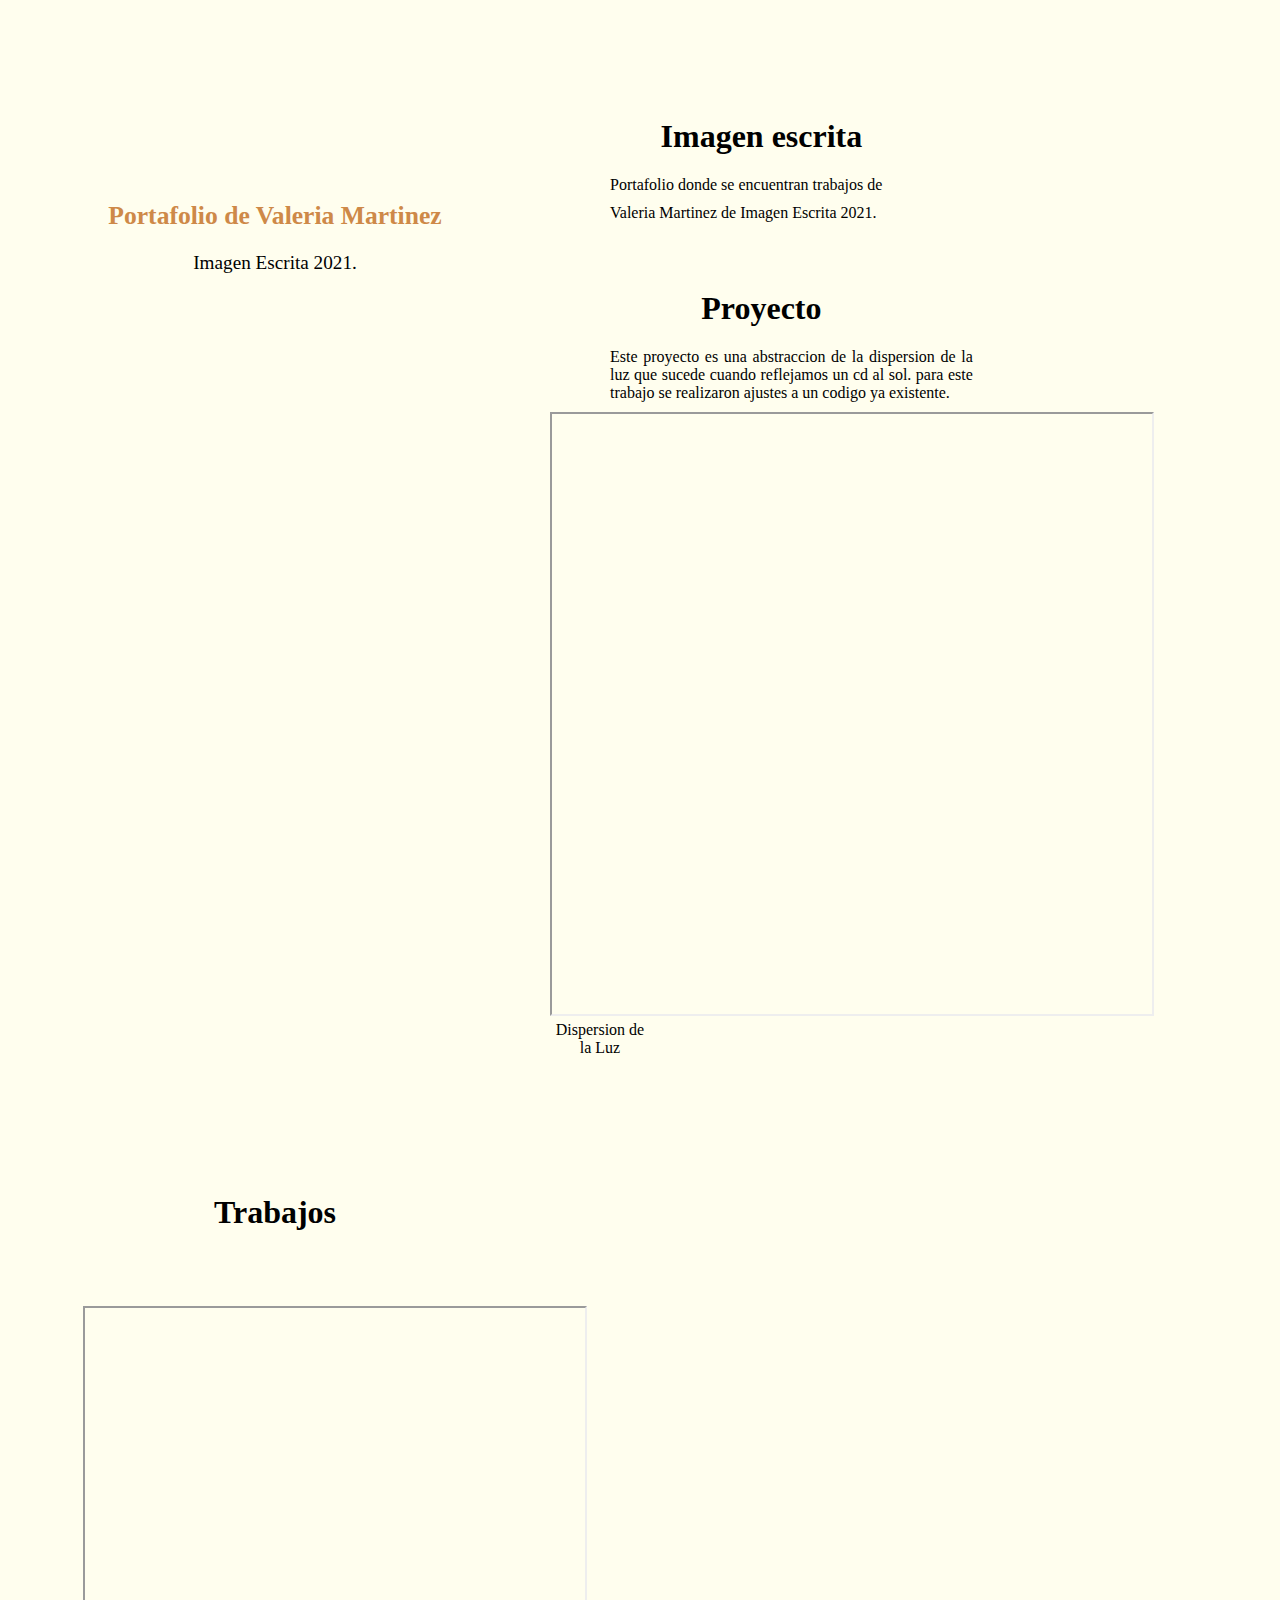
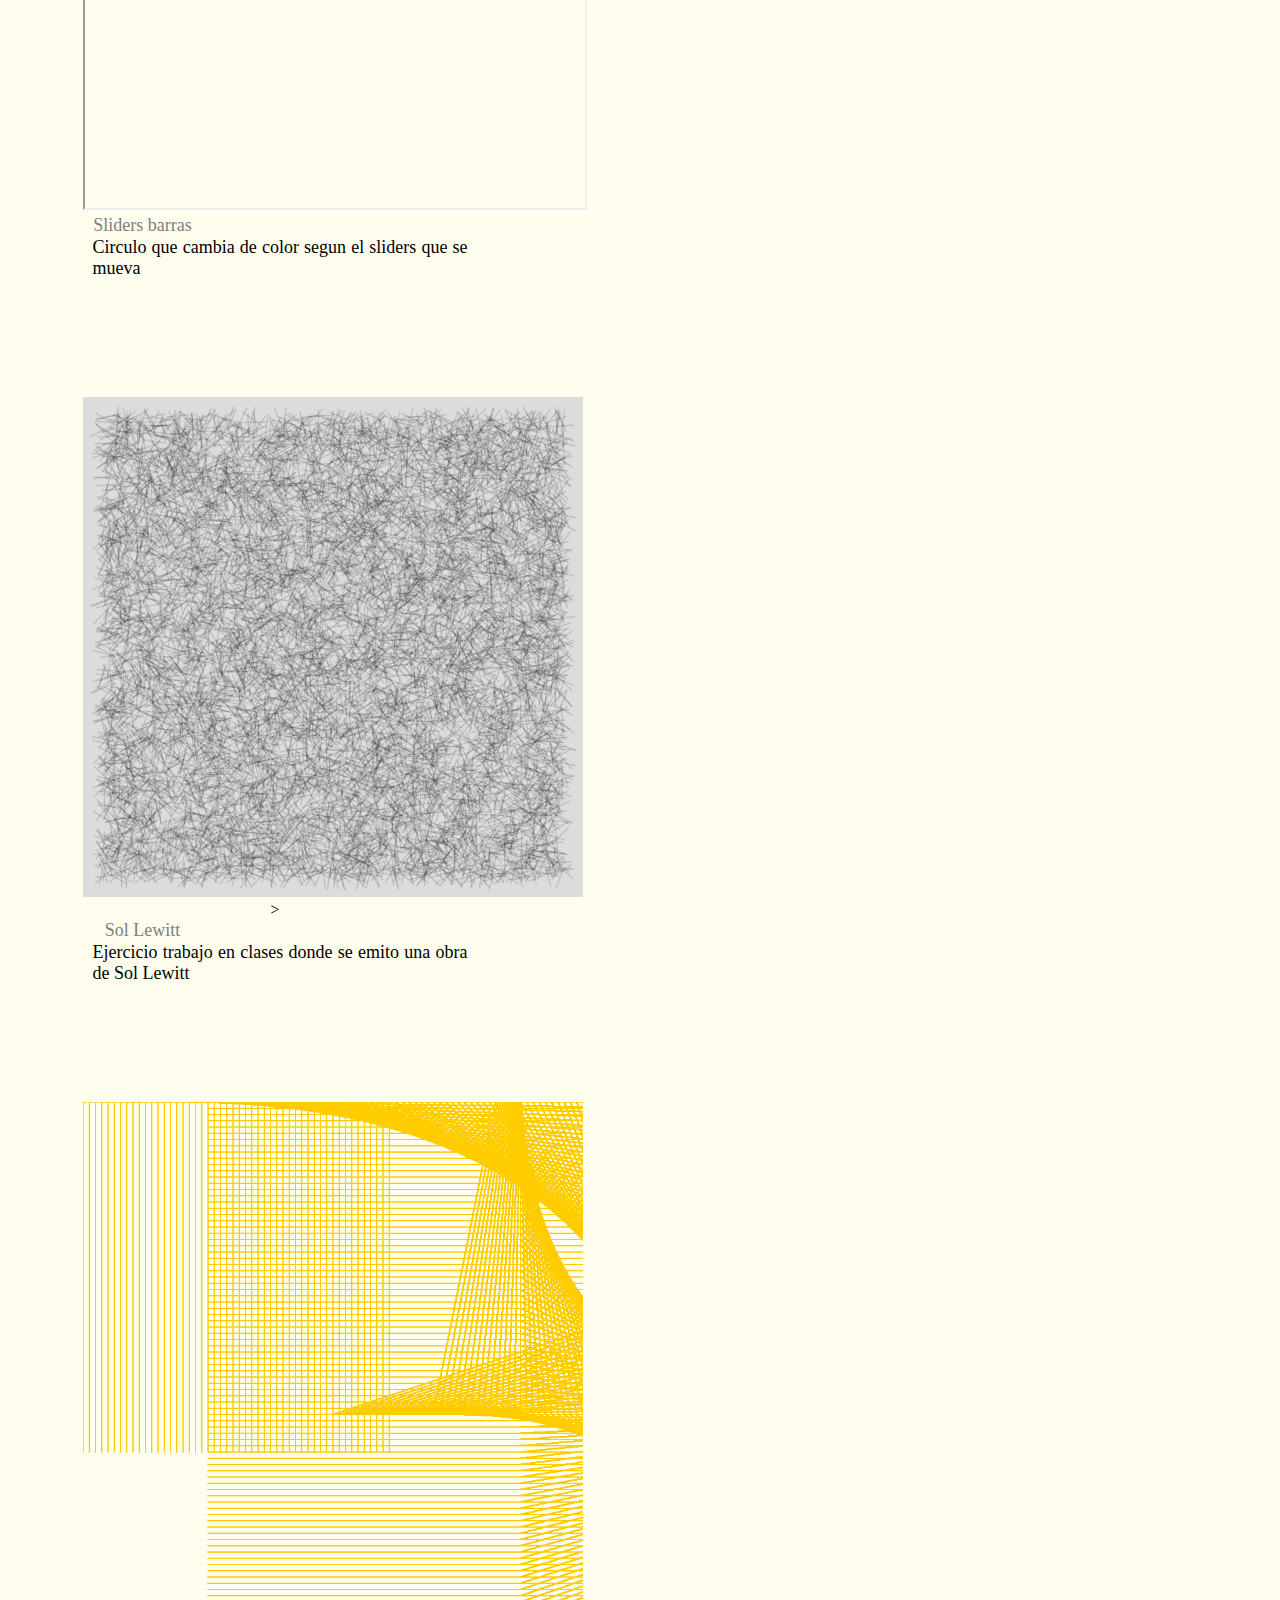
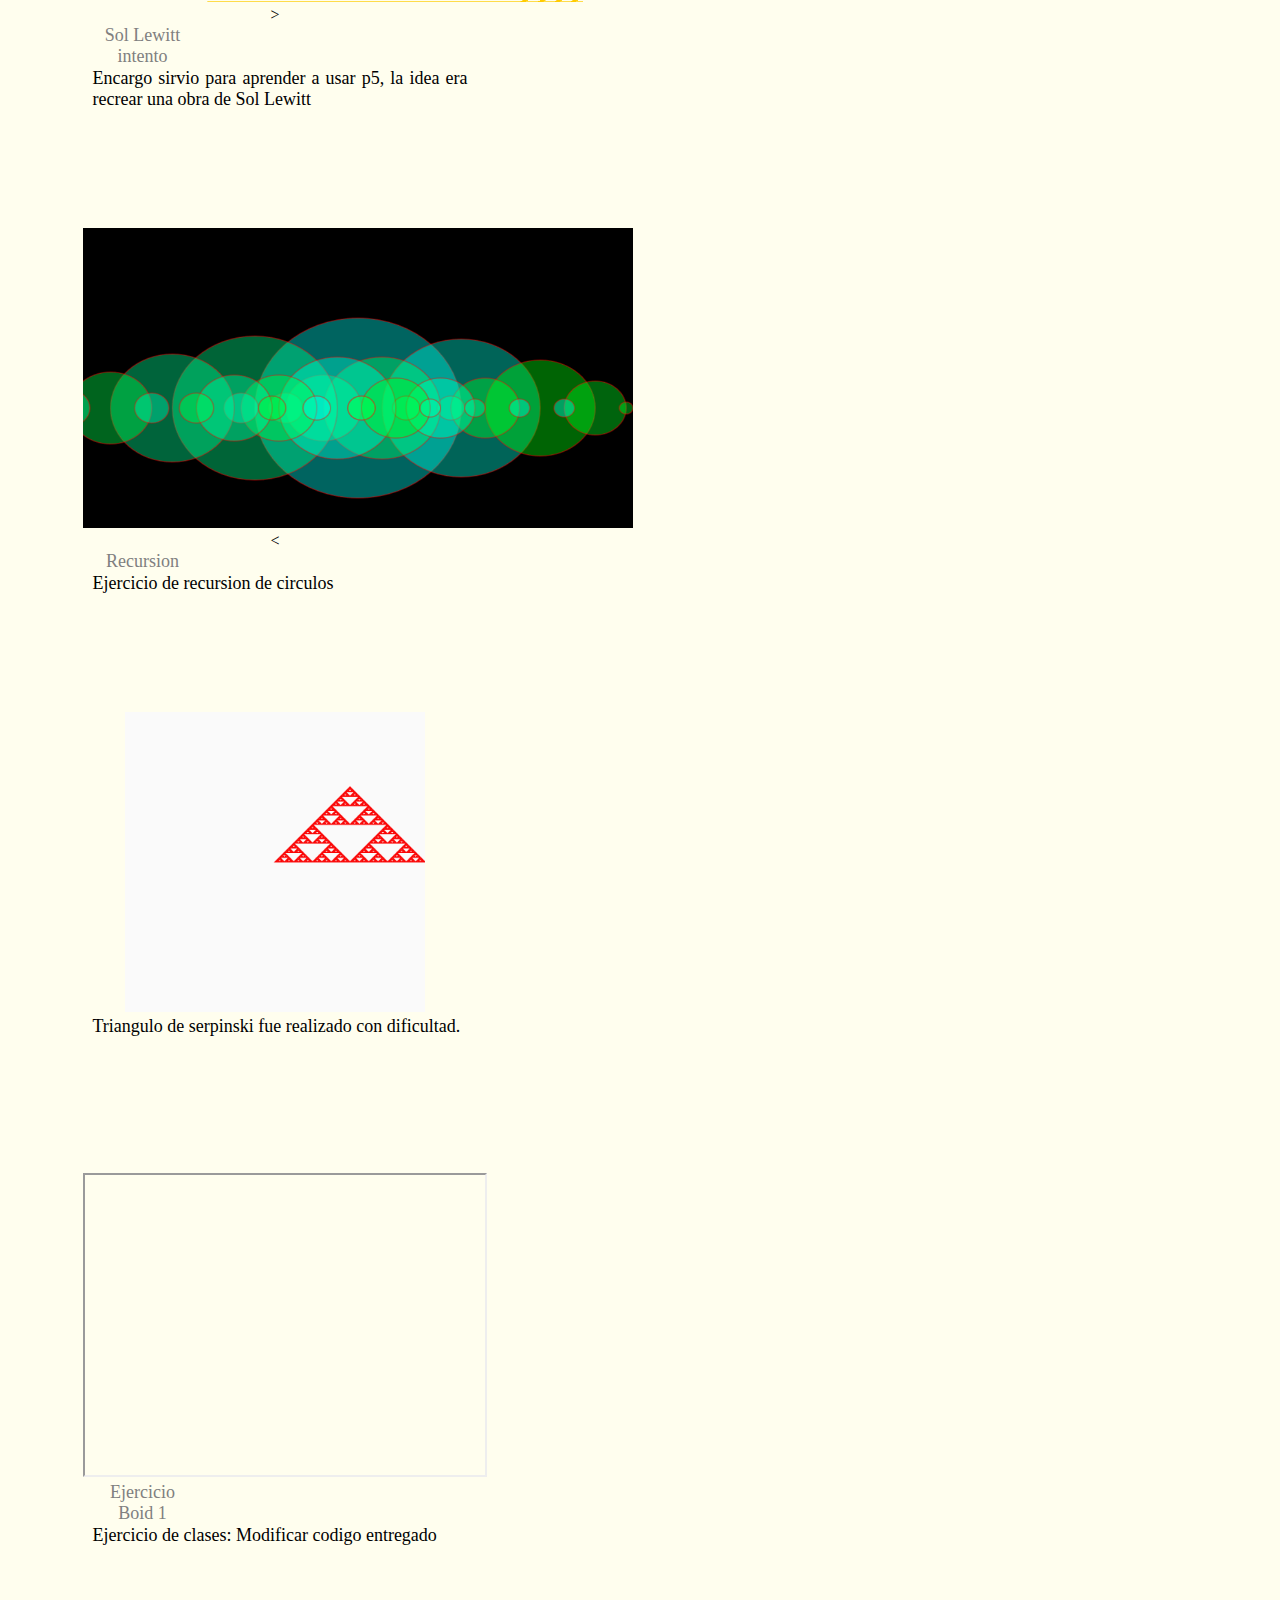
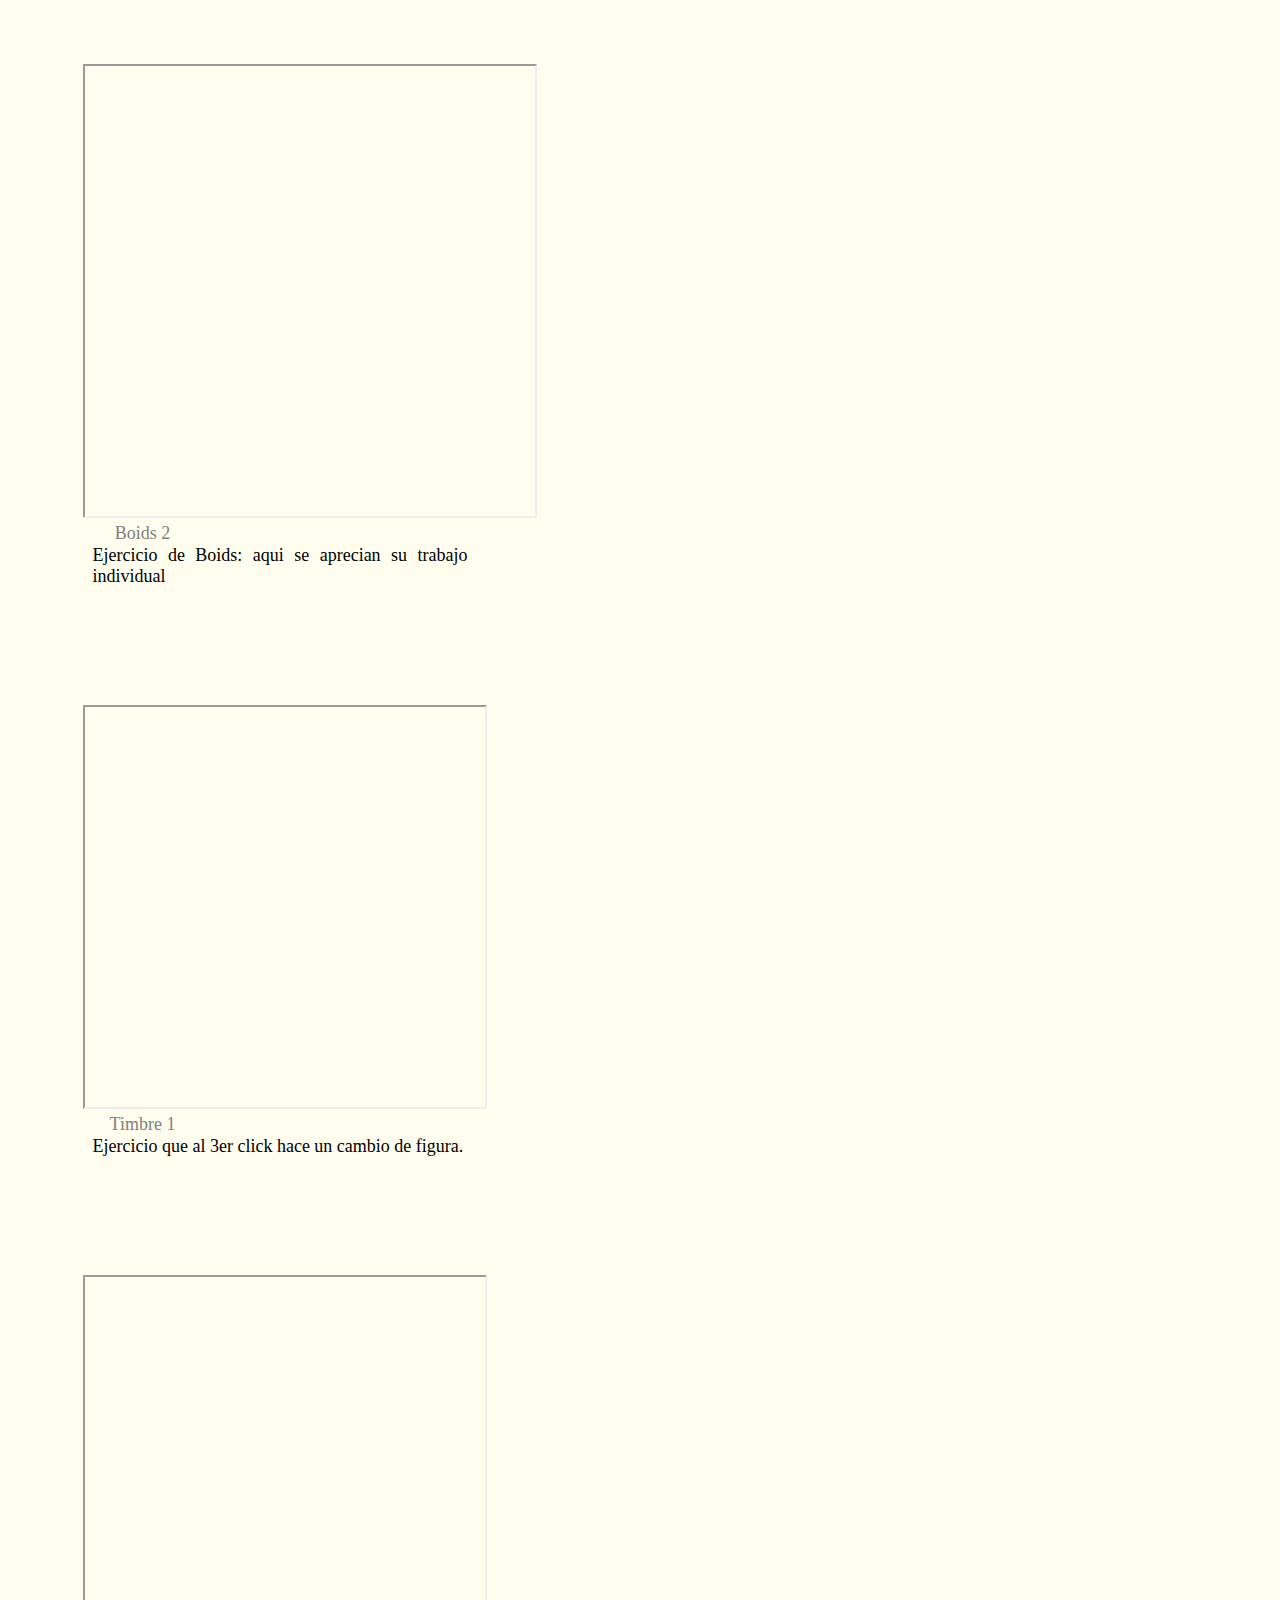
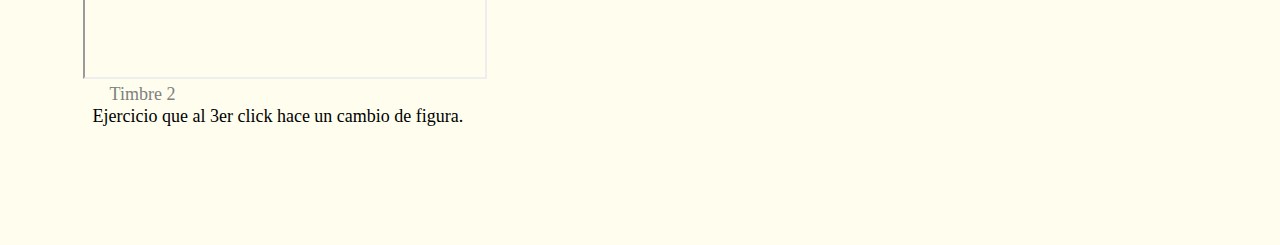
==== commit 0a2d23d8: "Terminado" ====
--- a/index.html
+++ b/index.html
@@ -7,6 +7,7 @@
    <link rel="stylesheet" href="https://use.fontawesome.com/releases/v5.4.1/css/all.css" integrity="sha384-5sAR7xN1Nv6T6+dT2mhtzEpVJvfS3NScPQTrOxhwjIuvcA67KV2R5Jz6kr4abQsz" crossorigin="anonymous">
     <link rel="stylesheet" href="style.css">
     <title>Portafolio Valeria Martinez </title>
+       
 </head>
 <body>
 
@@ -24,13 +25,17 @@
 
               <div class="section-2">
             <h1>Imagen escrita</h1>
-            <p>Portafolio donde se encuentran trabajos de Valeria Martinez de Imagen Escrita 2021.</p>
+            <p>Portafolio donde se encuentran trabajos de </p>
+                <p>Valeria Martinez de Imagen Escrita 2021.</p>
         
-
+            <br>
+            <br>
+    
+            
 <h1> Proyecto </h1>
 
 <p>Este proyecto es una abstraccion de la dispersion de la luz que sucede cuando reflejamos un cd al sol.
-para este trabajo se realizaron ajustes a un codigo que ya estaba realizado
+para este trabajo se realizaron ajustes a un codigo ya existente.
 </p>
 <iframe src="https://editor.p5js.org/valeriaMartinez/full/4RikiCafv"
 width="600px"
@@ -59,15 +64,15 @@
 <br>
 <br>
 
-<p align="center">
+
 <iframe src="https://preview.p5js.org/valeriaMartinez/embed/uG0irBVep" 
 width="500px"
-height="500px">
+height="500px"
 </iframe>
-</p>
 
 <a href="https://preview.p5js.org/valeriaMartinez/present/uG0irBVep">Sliders barras</a>
-<p> sliders de barras, este ejemplo cambia de color y el tamaño y la cantidad de barras</p>
+
+<p> Sliders de barras: En este ejemplo se cambia de color, tamaño y cantidad de barras</p>
 
 
 <br>
@@ -82,7 +87,7 @@
 height="400px"
 ></iframe>
 <a href="https://editor.p5js.org/valeriaMartinez/sketches/bAGFxihdn">Sliders barras</a>
-<p>Circulo cambia de color segun el sliders que se mueva </p>
+<p>Circulo que cambia de color segun el sliders que se mueva </p>
 
 
 <br>
@@ -98,7 +103,7 @@
 ></iframe>
 
 <a href="https://editor.p5js.org/valeriaMartinez/full/BA-bRgrNU">Sol Lewitt </a>
-<p>Ejercicio trabajo en clases donde se emito una obra de Sol lewitt</p>
+<p>Ejercicio trabajo en clases donde se emito una obra de Sol Lewitt</p>
 
 <br>
 <br>
@@ -113,7 +118,7 @@
 ></iframe>
 
 <a href="https://editor.p5js.org/valeriaMartinez/full/0T46kq6ZM">Sol Lewitt intento  </a>
-<p> Encargo que sivi para aprender a usar p5 la idea era intentar hacer una obra de Sol Lewitt</p>
+<p> Encargo sirvio para aprender a usar p5,  la idea era recrear una obra de Sol Lewitt</p>
 
 <br>
 <br>
@@ -141,8 +146,9 @@
 
 <img src="img/serpinski.png" alt="triangulo de serpinki "
 height="300px"
-width="300px"
->
+width="300px">
+
+<p>Triangulo de serpinski fue realizado con dificultad.</p>
 
 <br>
 <br>
@@ -157,7 +163,7 @@
 width="400px"
 height="300px"
 ></iframe> <a href="https://editor.p5js.org/valeriaMartinez/full/oRG5k6JpB">Ejercicio Boid 1</a>
-<p> Ejercicio de clases que se pidio alterar un codigo dado</p>
+<p> Ejercicio de clases: Modificar codigo entregado</p>
 
 
 <br>
@@ -172,7 +178,7 @@
 width="450px"
 ></iframe>
 <a href="https://editor.p5js.org/valeriaMartinez/full/TXXtGp5SW">Boids 2  </a>
-<p>Ejercicio de boids, aqui se aprecian su trabajo individual </p>
+<p>Ejercicio de Boids: aqui se aprecian su trabajo individual </p>
 
 <br>
 <br>
@@ -187,7 +193,7 @@
 ></iframe>
 
 <a href="https://editor.p5js.org/valeriaMartinez/full/9NfJyDlGf">Timbre 1 </a>
-<p>Ejercico que al 3er click habia un cambio de figura.</p>
+<p>Ejercicio que al 3er click hace un cambio de figura.</p>
 
 <br>
 <br>
@@ -200,7 +206,7 @@
 width="400px"
 height="400px"
 ></iframe> <a href="https://editor.p5js.org/valeriaMartinez/full/CMgzHNNT7">Timbre 2 </a>
-
+<p>Ejercicio que al 3er click hace un cambio de figura.</p>
 
 <br>
 <br>
--- a/style.css
+++ b/style.css
@@ -15,7 +15,10 @@
     color: #000000;
 
 }
-
+head{
+    padding-left: 20px;
+    padding-top: 120px;
+}
 h2,.white{
     color: #ce8948;
 }
@@ -56,12 +59,15 @@
 .section-2 h2{
     font-size: 1.5rem;
     margin-bottom: 10px;
+    
 }
 
 .section-2 p{
     font-size: 1rem;
     padding-bottom: 10px;
     margin:0;
+    padding-left: 60px;
+    text-align: justify;
 }
 
 .section-2 a{
@@ -71,6 +77,32 @@
     padding-left: 0;
     width: 100px;
 }
+
+/* section 3 */
+.section-3{
+    padding-top: 0.7vh;
+    width: 70%;
+    font-size: rem;
+    padding-left: 15%;
+}
+
+.section-3 p{
+    font-size: 18px;
+    padding-bottom: 10px;
+    margin:0;
+    padding-left: 10px;
+    text-align: justify;
+}
+
+.section-3 a{
+    display: block;
+    padding: 1px;
+    font-size: 18px;
+    padding-left: 10px;
+    width: 100px;
+    color: gray;
+}
+
 /* animations / utilities */
 .section-2 a:hover{
     font-size: 1.3rem;
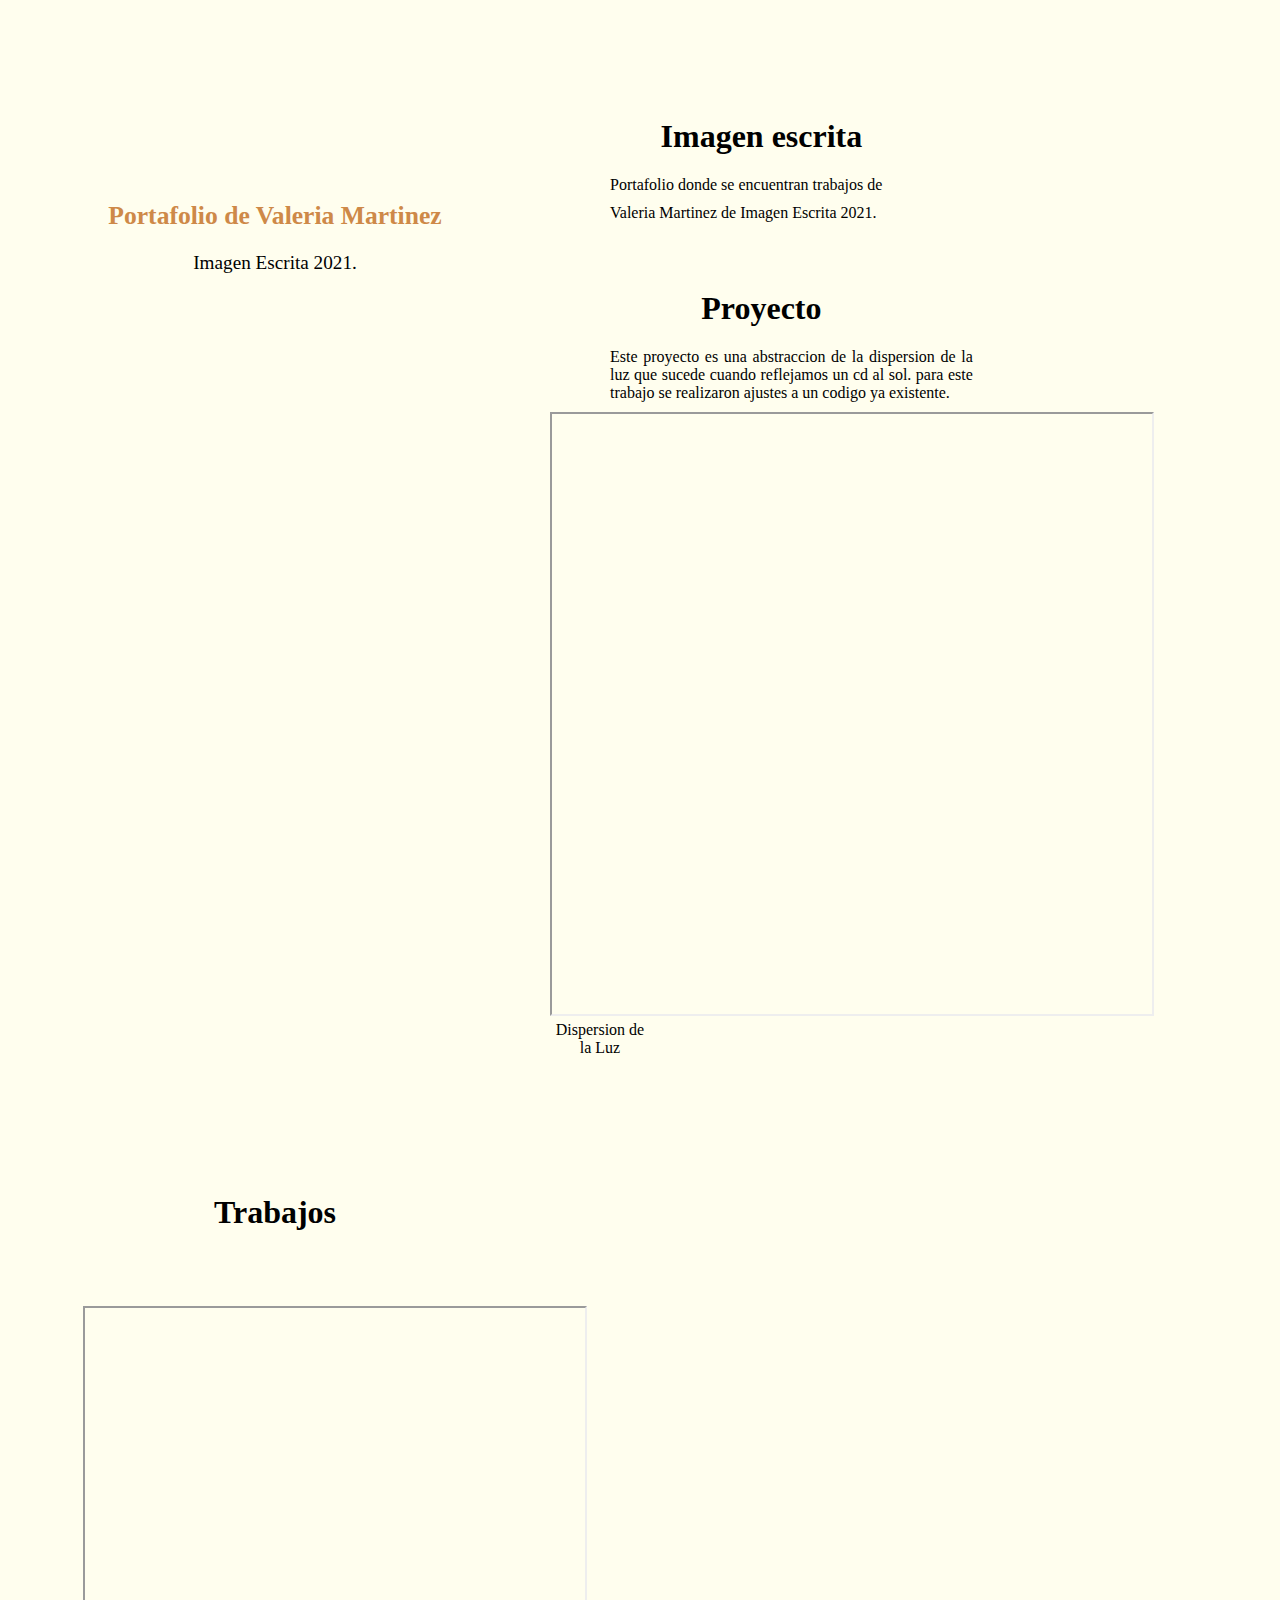
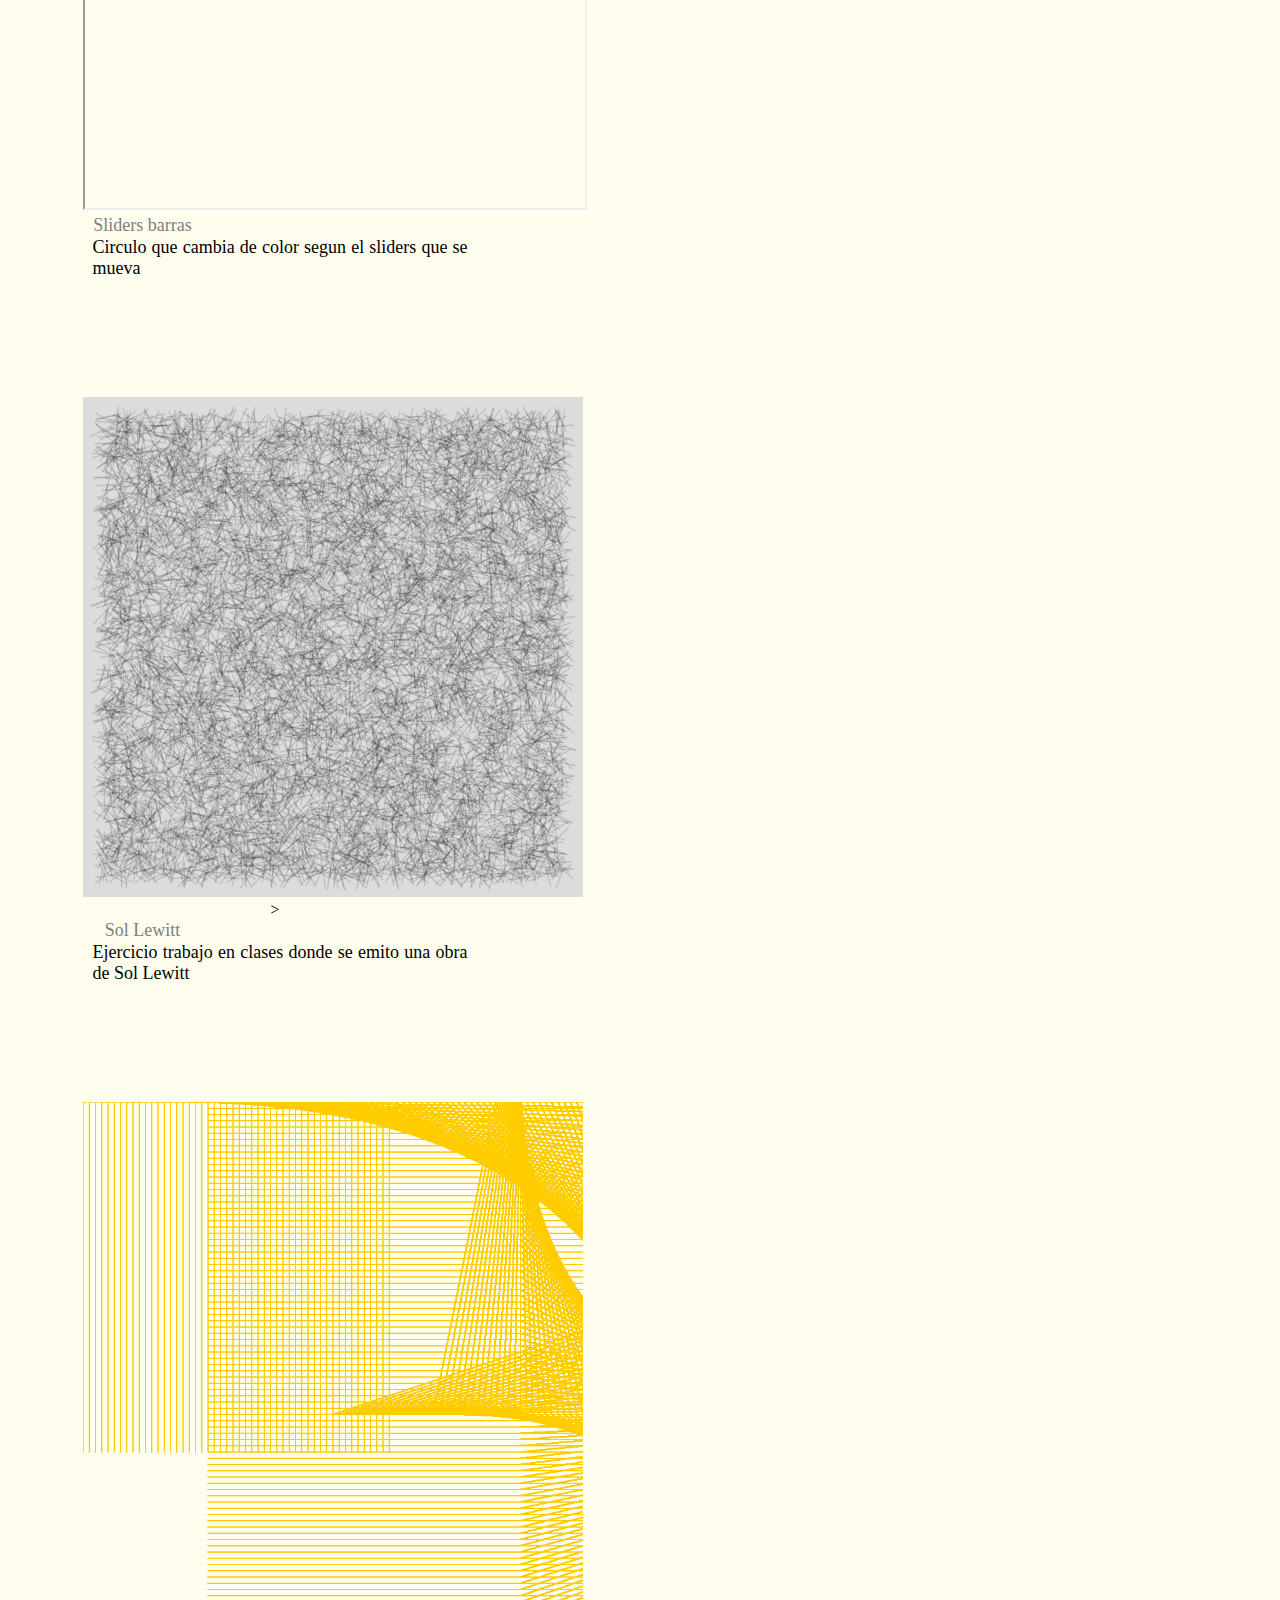
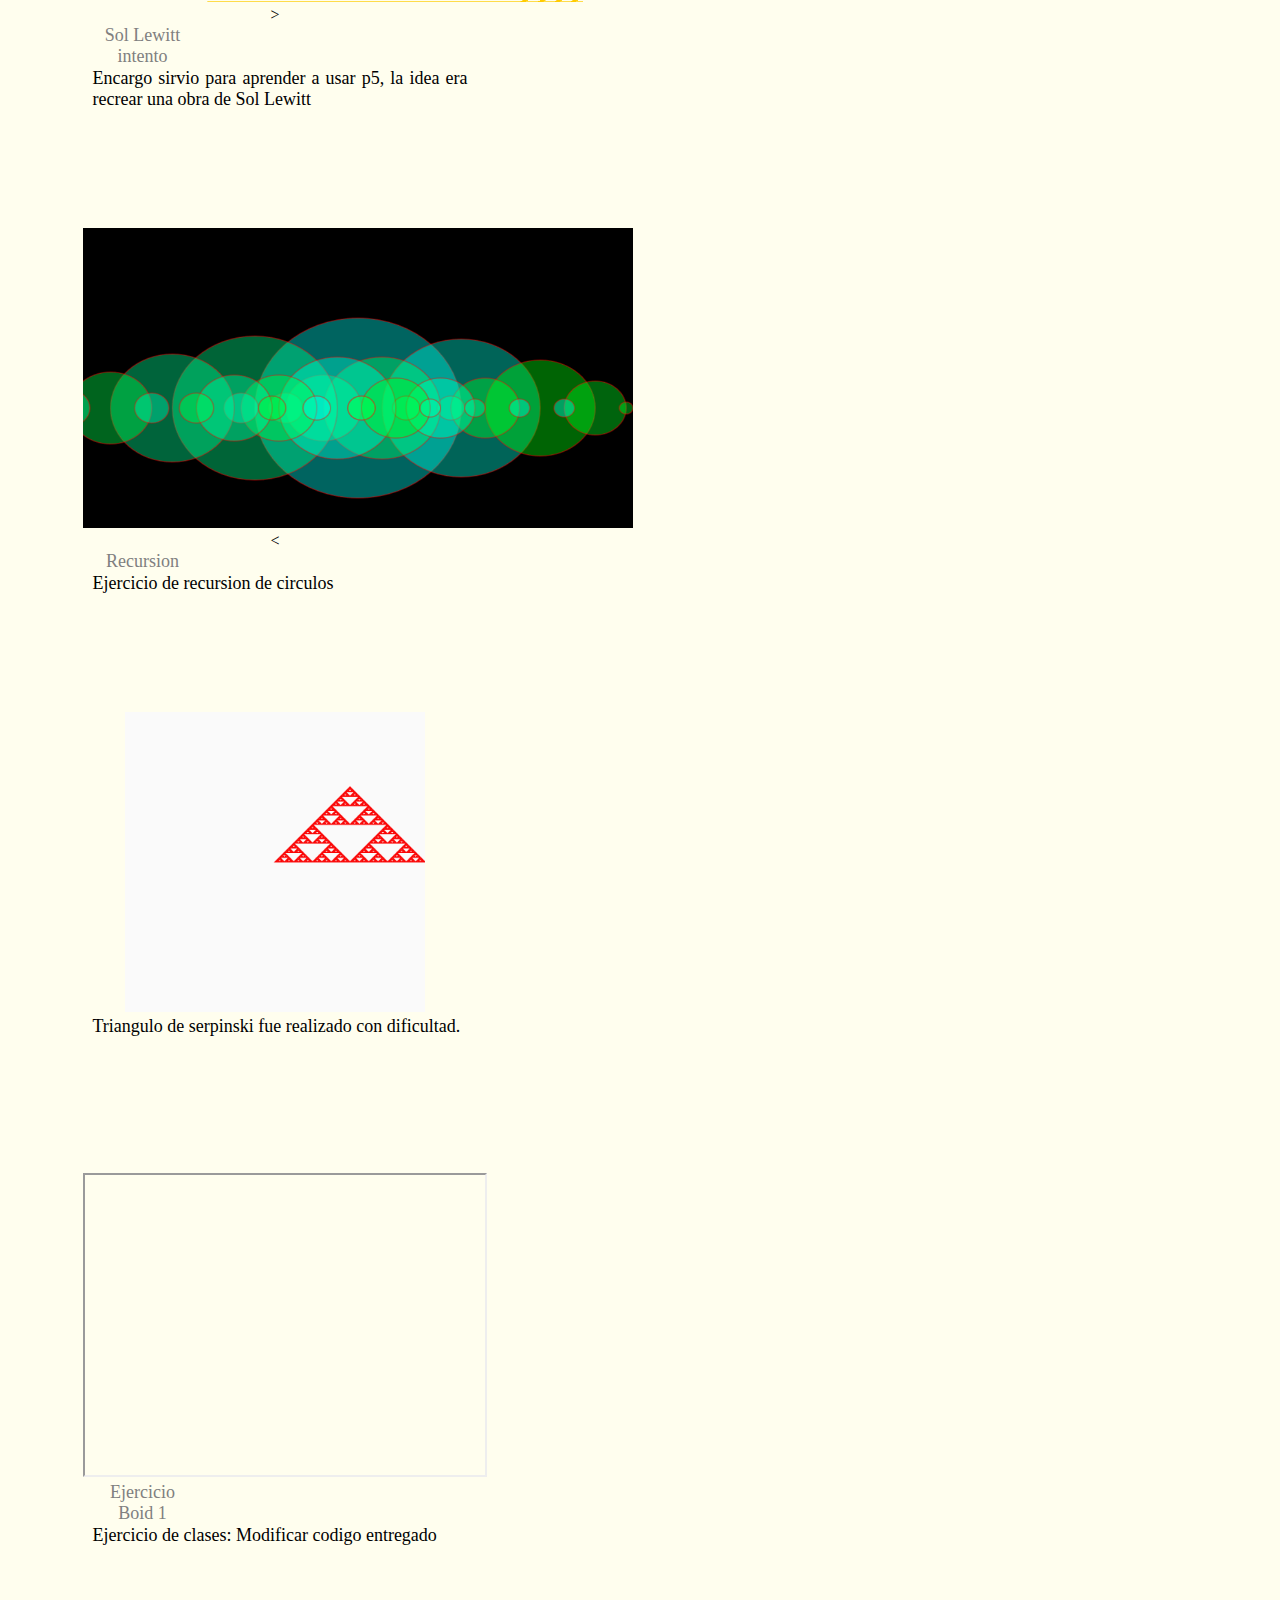
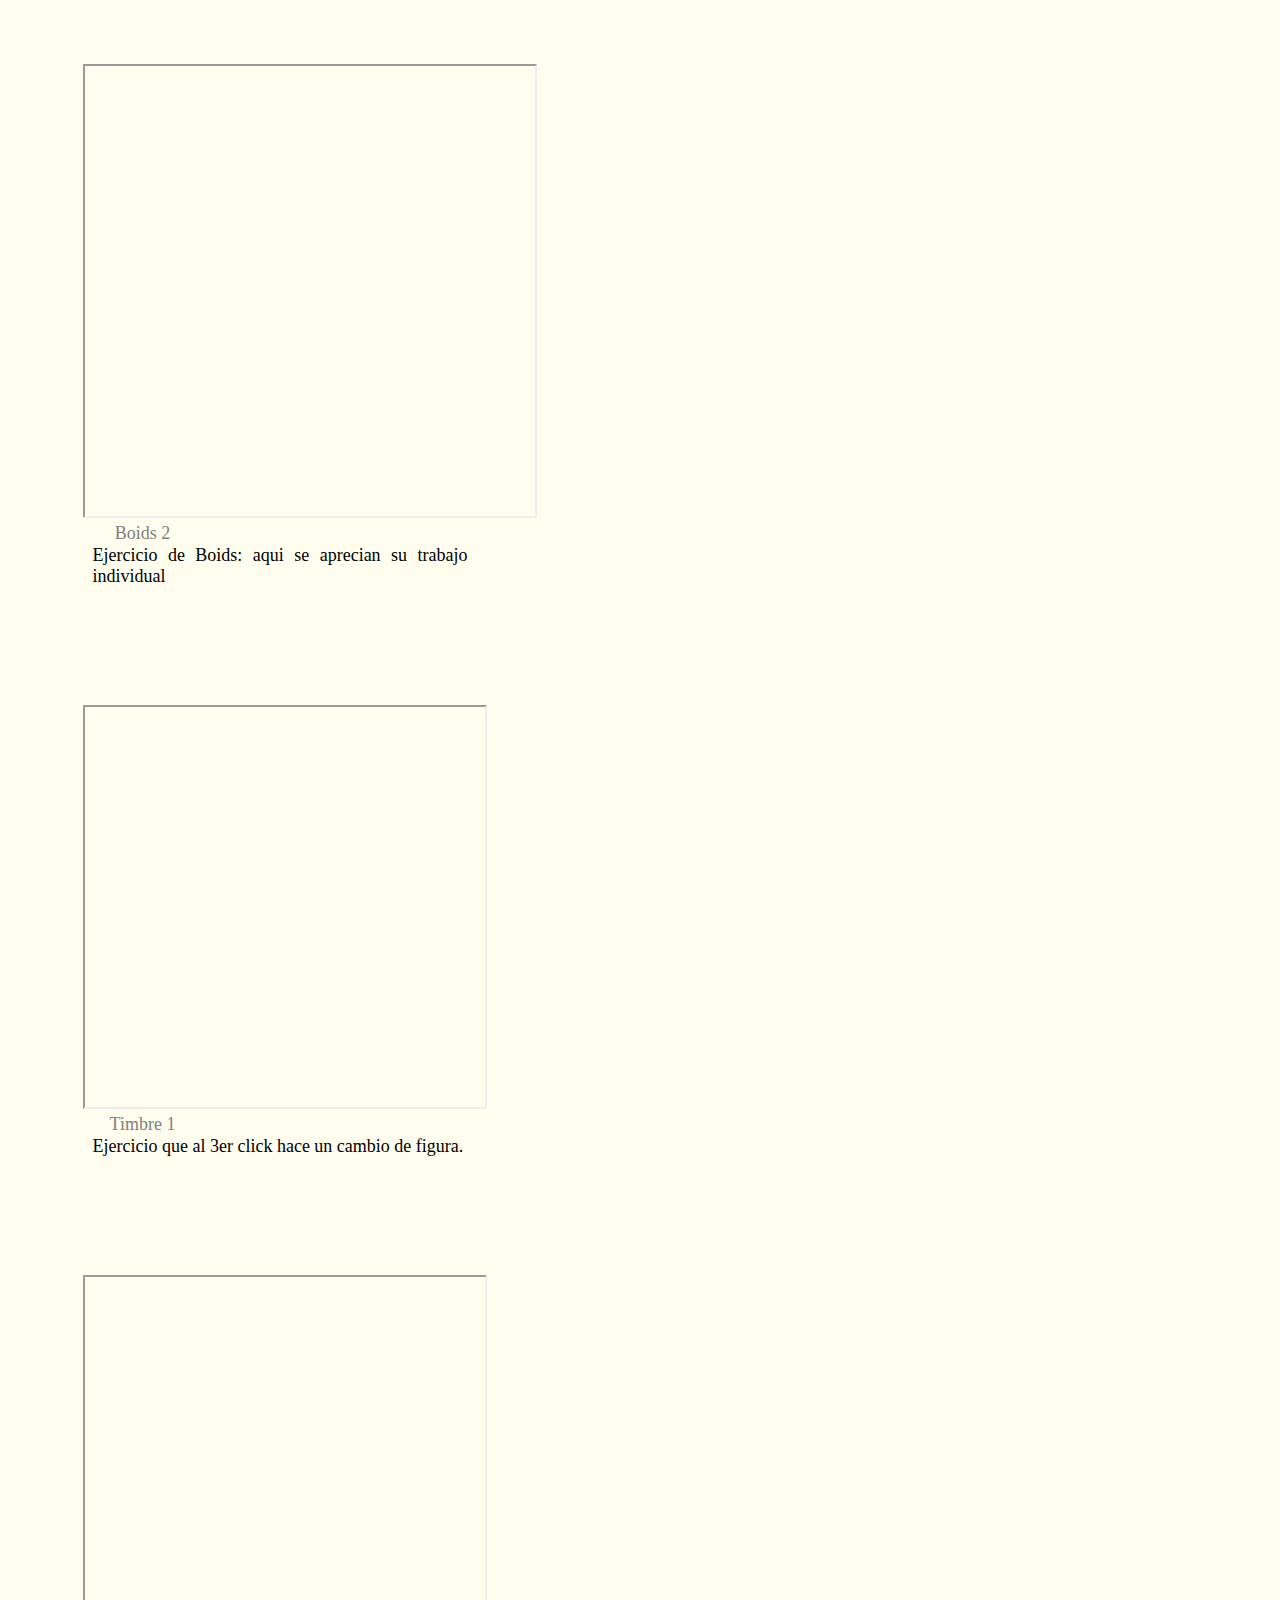
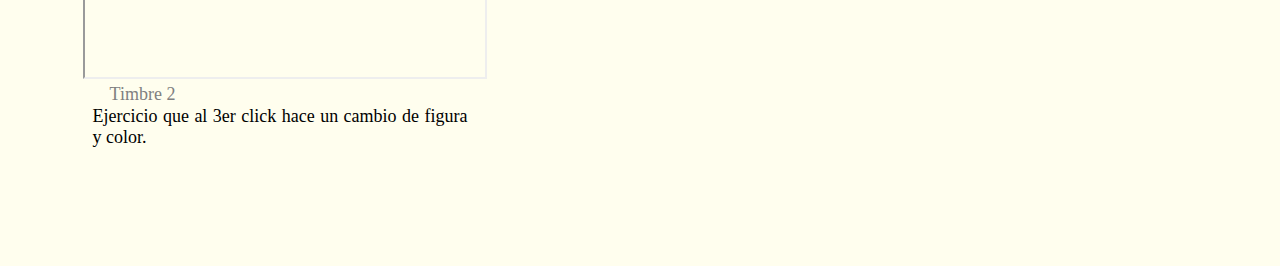
==== commit e8351466: "TERminado Z" ====
--- a/index.html
+++ b/index.html
@@ -206,7 +206,7 @@
 width="400px"
 height="400px"
 ></iframe> <a href="https://editor.p5js.org/valeriaMartinez/full/CMgzHNNT7">Timbre 2 </a>
-<p>Ejercicio que al 3er click hace un cambio de figura.</p>
+<p>Ejercicio que al 3er click hace un cambio de figura y color.</p>
 
 <br>
 <br>
